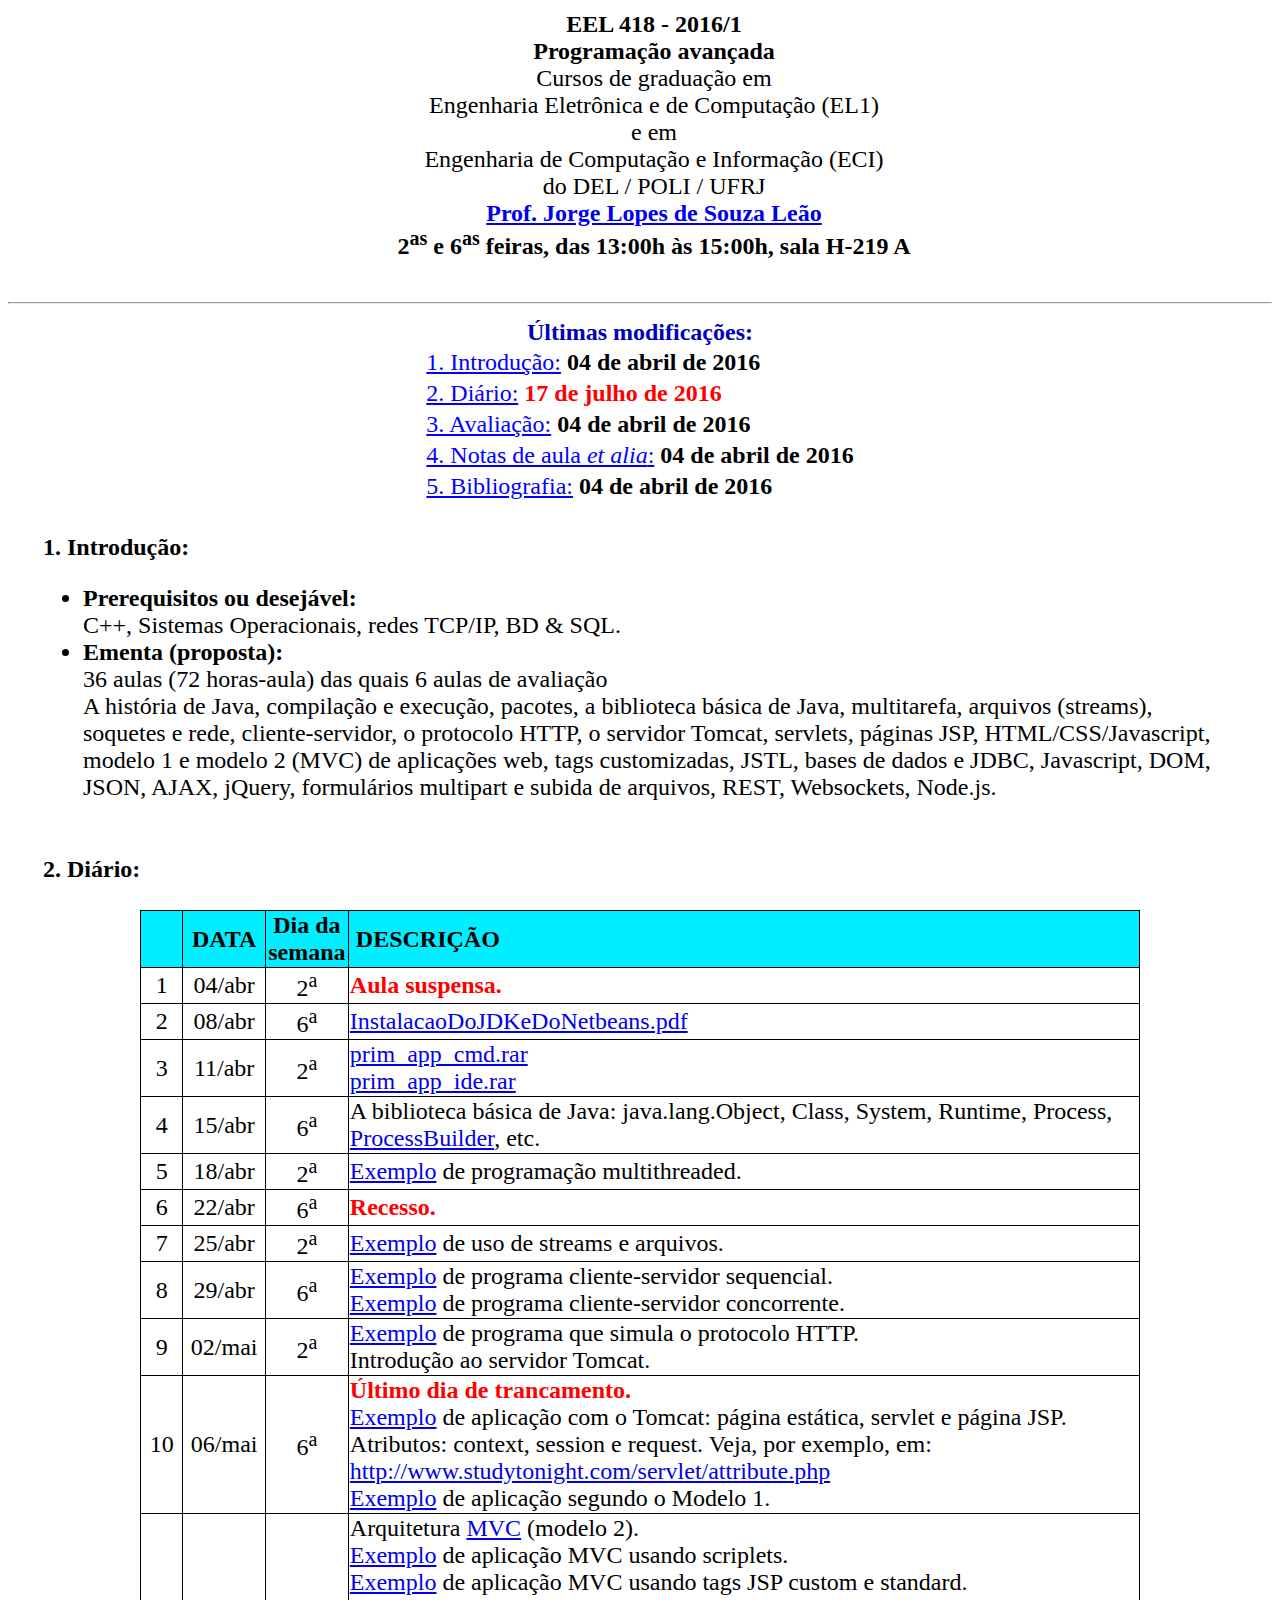
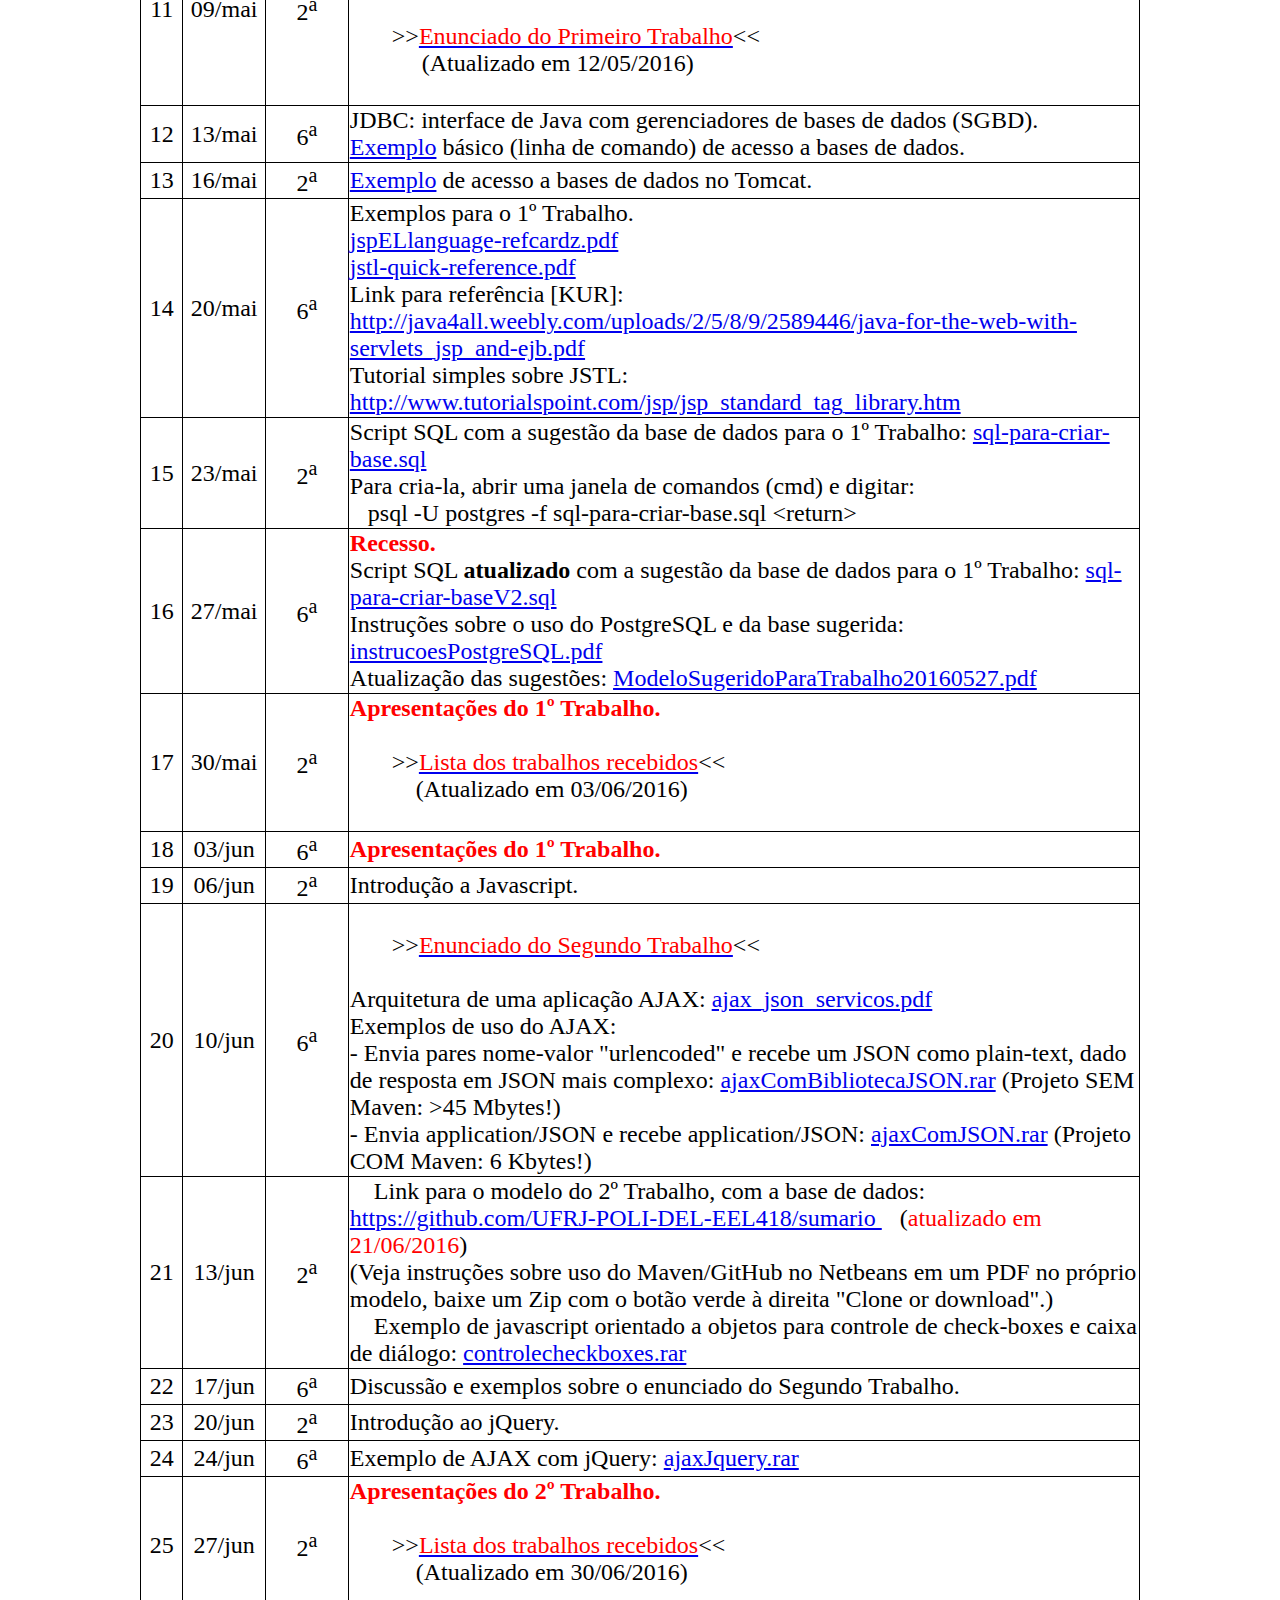
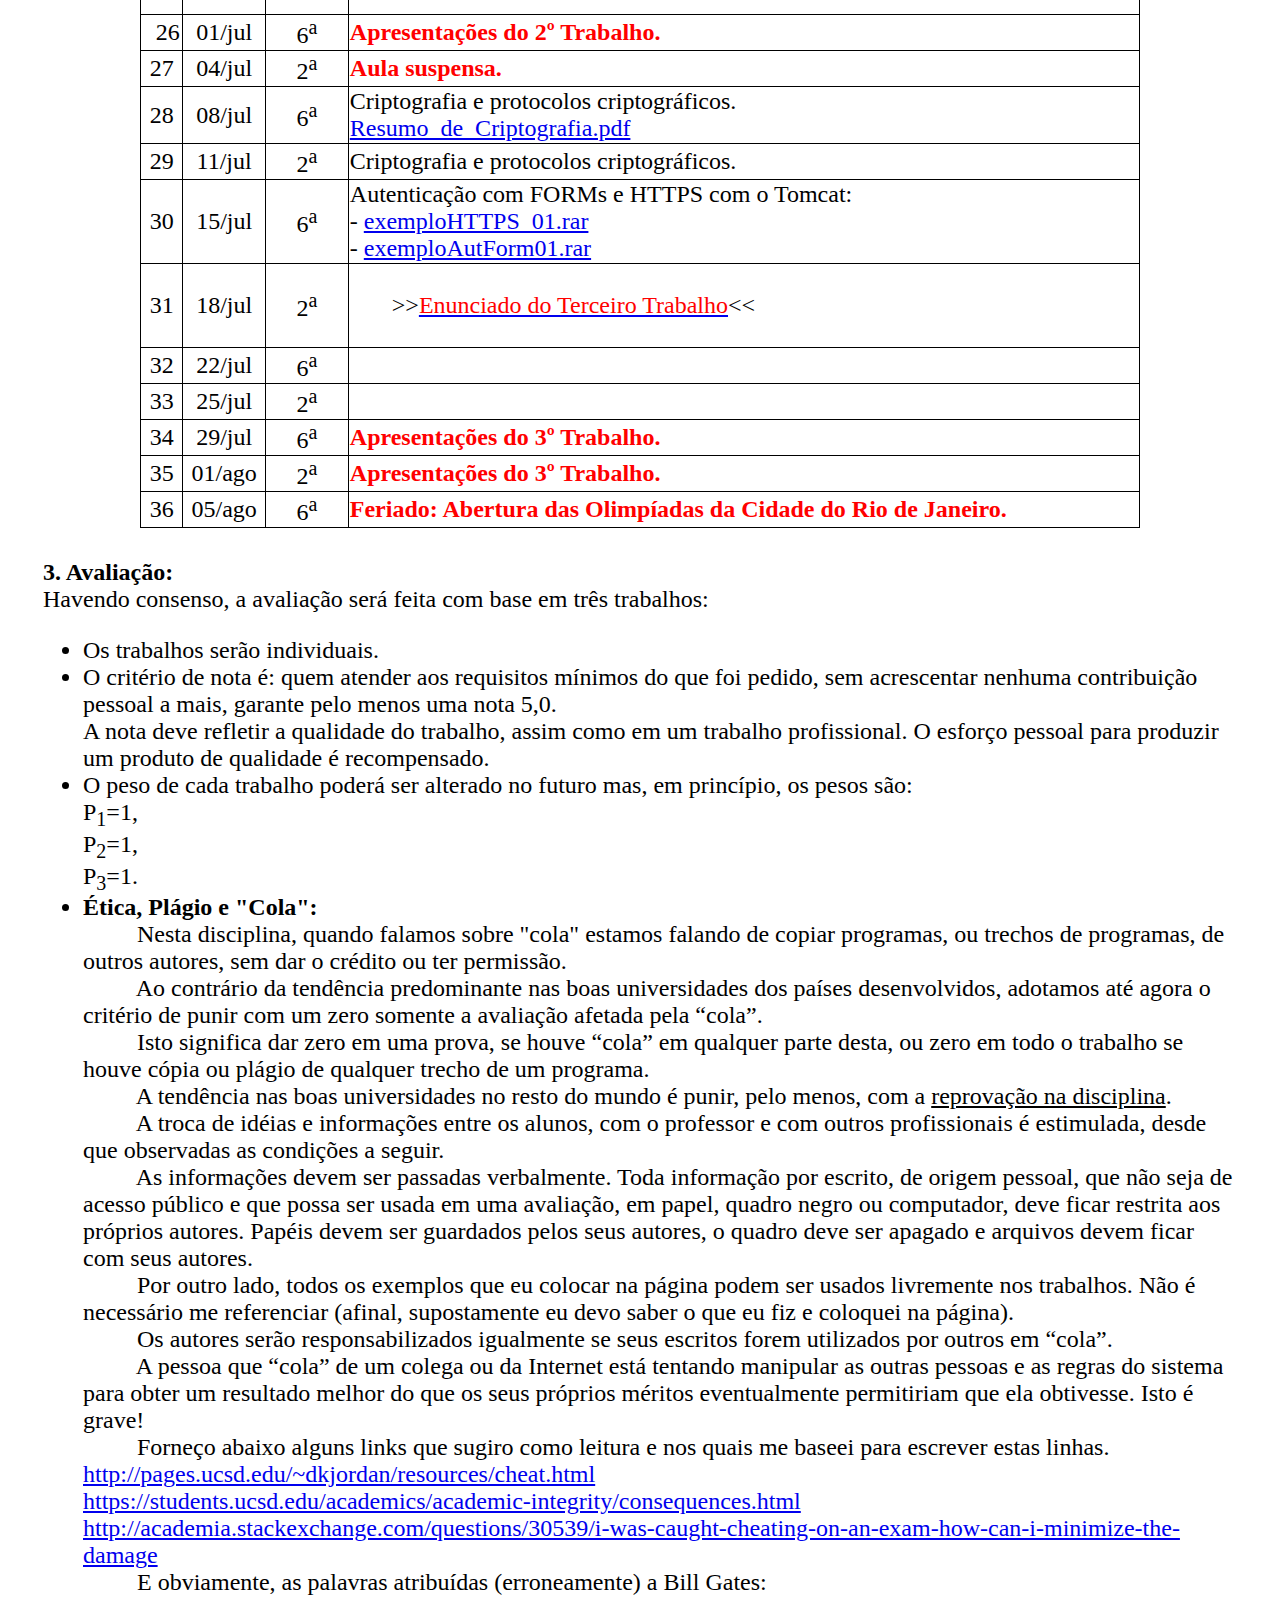
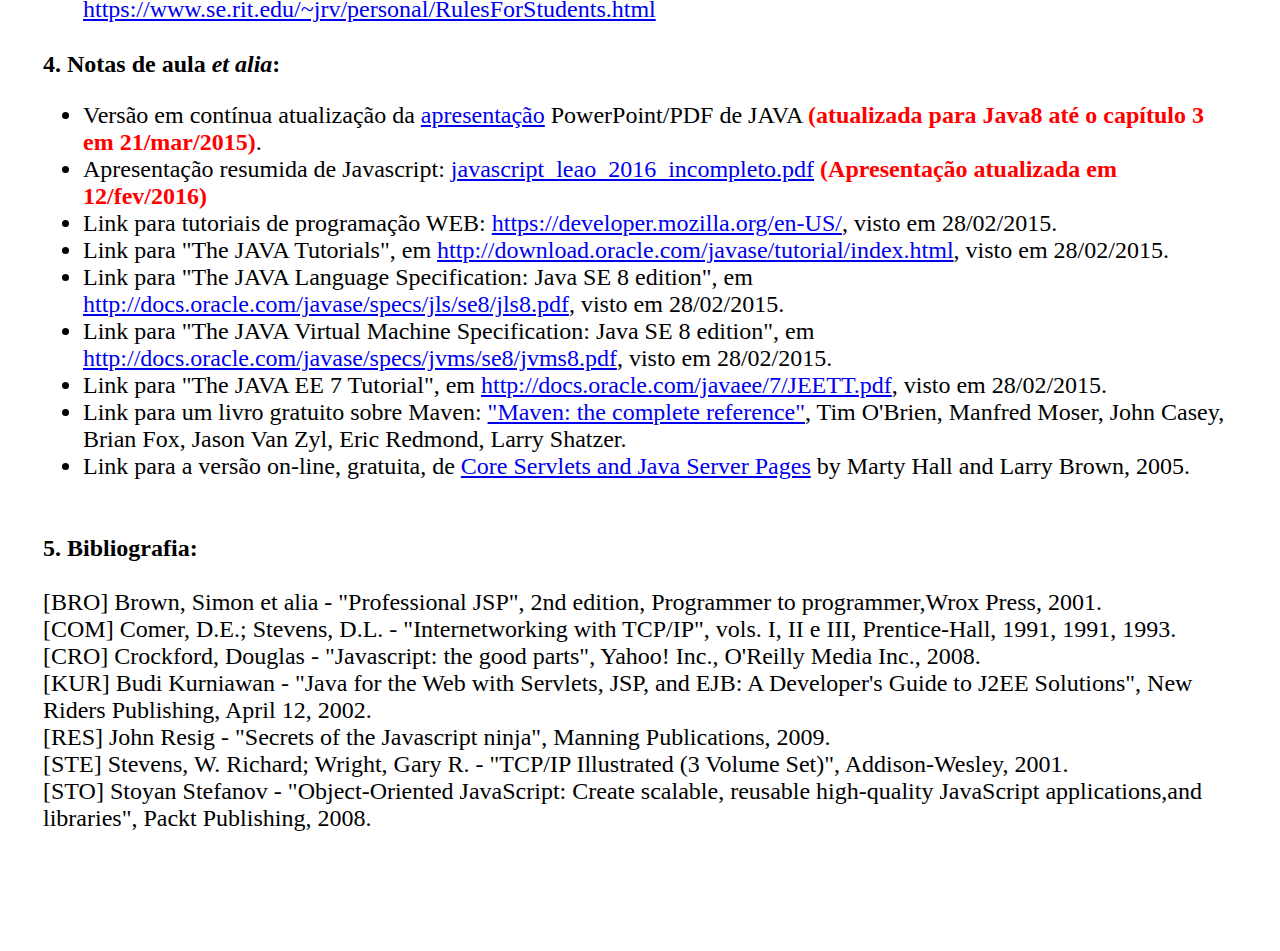
==== eel418-2016-1.html @ 146741ce "Novos arquivos." ====
<!DOCTYPE html PUBLIC "-//W3C//DTD HTML 4.01 Transitional//EN" "http://www.w3.org/TR/html4/loose.dtd">
<html>
    <head>
        <title>EEL 418 - PROGRAMAÇÃO AVANÇADA</title>
        <meta http-equiv="Content-Type" content="text/html; charset=UTF-8">

        <style type="text/css">
            body{
                font-size:18pt;
            }
            .thinBorder{
                border-collapse : collapse;
                width : 1000px;
            }
            .thinBorder tr td{
                border: 1px solid black;
                text-align:center;
            }
            .thinBorder tr td+td+td{
                border: 1px solid black;
                text-align:center;
            }
            .thinBorder tr td+td+td+td{
                border: 1px solid black;
                text-align:left;
            }
            .secondtd{
                text-align:center;
            }
            .red_font{
                color:red;
                font-weight:bold;
            }
        </style>


    </head>

    <body bgcolor="#ffffff">
        <center>
            <table border="0">
                <tbody>
                    <tr>
                        <td>
                            <img src="./java.gif" alt="">
                        </td>
                        <td width="20"></td>
                        <td align="center">
                            <font size="+2"><b>EEL 418 - 2016/1<br>Programação avançada</b>
                                <br>Cursos de graduação em<br>
                                Engenharia Eletrônica e de Computação (EL1)<br>
                                e em<br>
                                Engenharia de Computação e Informação (ECI)<br>
                                do DEL / POLI / UFRJ
                                <br>
                                <b><a href="http://www.lpc.ufrj.br/%7Eleao">Prof. Jorge Lopes de Souza Leão</a></b>
                                <br>
                                <b>2<sup>as</sup> e 6<sup>as</sup> feiras, das 13:00h às 15:00h, sala H-219 A</b>
                            </font>
                        </td>
                    </tr>
                </tbody>
            </table>
            <br>
            <center><hr>
                <table border="0" width="1200" align="center">
                    <tbody>
                        <tr>
                            <td align="center">
                                <font color="#0000bb"><b>Últimas modificações:</b></font><br>
                                <table>
                                    <tr><td>
                                            <a href="#INTRODUCAO" style="color:blue">1. Introdução:</a>
                                            <font color="#000000"><b>04 de abril de 2016</b></font></td>
                                    <tr><td>
                                            <a href="#DIARIO" style="color:blue">2. Diário:</a>
                                            <font color="#FF0000"><b>17 de julho de 2016</b></font></td>
                                    <tr><td>
                                            <a href="#AVALIACAO" style="color:blue">3. Avaliação:</a>
                                            <font color="#000000"><b>04 de abril de 2016</b></font></td>
                                    <tr><td>
                                            <a href="#NAULA" style="color:blue">4. Notas de aula <i>et alia</i>:</a>
                                            <font color="#000000"><b>04 de abril de 2016</b></font></td>
                                    <tr><td>
                                            <a href="#BIBLIO" style="color:blue">5. Bibliografia:</a>
                                            <font color="#000000"><b>04 de abril de 2016</b></font></td>
                                </table>
                                <br>
                            </td>
                        </tr>
                        <tr>
                            <td>
                                <a name="INTRODUCAO"><b>1. Introdução:</b></a>
                                <ul>
                                    <li><b>Prerequisitos ou desejável:</b><br>
                                        C++, Sistemas Operacionais, redes TCP/IP, BD & SQL.
                                    </li>
                                    <li><b>Ementa (proposta):</b><br>
                                        36 aulas (72 horas-aula) das quais 6 aulas de avaliação<br>
                                        A história de Java, compilação e execução, pacotes, a biblioteca básica de Java,
                                        multitarefa, arquivos (streams), soquetes e rede, cliente-servidor, o protocolo HTTP,
                                        o servidor Tomcat, servlets, páginas JSP, HTML/CSS/Javascript,
                                        modelo 1 e modelo 2 (MVC) de aplicações web, tags customizadas, JSTL,
                                        bases de dados e JDBC, Javascript, DOM, JSON, AJAX, jQuery,
                                        formulários multipart e subida de arquivos, REST, Websockets, Node.js.
                                    </li>
                                </ul>
                                <br>
                            </td>
                        </tr>
                        <tr>
                            <td>
                                <b>2. Diário:</b>
                                <br>
                                <br>
                                <table class="thinBorder" id="diario" align="center">
                                    <tbody><tr>
                                            <td class="zerotd" bgcolor="#00eeff" width="40">&nbsp;</td>
                                            <td class="firsttd" bgcolor="#00eeff" width="80"><b>DATA</b></td>
                                            <td class="secondtd" bgcolor="#00eeff" width="80"><b>Dia da semana</b></td>
                                            <td bgcolor="#00eeff"width="795"><b>&nbsp;DESCRIÇÃO</b></td>
                                        </tr>
                                        <tr>
                                            <td>1</td>
                                            <td>04/abr</td>
                                            <td>2<sup>a</sup></td>
                                            <td>
                                                <span style="color:red;font-weight:bold;">Aula suspensa.</span>
                                            </td>
                                        </tr>
                                        <tr>
                                            <td>2</td>
                                            <td>08/abr</td>
                                            <td>6<sup>a</sup></td>
                                            <td>
                                                <a href="InstalacaoDoJDKeDoNetbeans.pdf">InstalacaoDoJDKeDoNetbeans.pdf</a>
                                            </td>
                                        </tr>
                                        <tr>
                                            <td>3</td>
                                            <td>11/abr</td>
                                            <td>2<sup>a</sup></td>
                                            <td>
                                                <a href="./prim_app_cmd.rar">prim_app_cmd.rar</a><br>
                                                <a href="./prim_app_ide.rar">prim_app_ide.rar</a>
                                            </td>
                                        </tr>
                                        <tr>
                                            <td>4</td>
                                            <td>15/abr</td>
                                            <td>6<sup>a</sup></td>
                                            <td>
                                                A biblioteca básica de Java: java.lang.Object, Class, System, Runtime,
                                                Process, <a href="./iocomandos.rar">ProcessBuilder</a>, etc.
                                            </td>
                                        </tr>
                                        <tr>
                                            <td>5</td>
                                            <td>18/abr</td>
                                            <td>2<sup>a</sup></td>
                                            <td>
                                                <a href="./exemploThreads01.rar">Exemplo</a> de programação multithreaded.
                                            </td>
                                        </tr>
                                        <tr>
                                            <td>6</td>
                                            <td>22/abr</td>
                                            <td>6<sup>a</sup></td>
                                            <td>
                                                <span style="color:red;font-weight:bold;">Recesso.</span>
                                            </td>
                                        </tr>
                                        <tr>
                                            <td>7</td>
                                            <td>25/abr</td>
                                            <td>2<sup>a</sup></td>
                                            <td>
                                                <a href="./entrada_saida01.rar">Exemplo</a> de uso de streams e arquivos.
                                            </td>
                                        </tr>
                                        <tr>
                                            <td>8</td>
                                            <td>29/abr</td>
                                            <td>6<sup>a</sup></td>
                                            <td>
                                                <a href="./clienteservidorsequencial.rar">Exemplo</a> de programa cliente-servidor sequencial.<br>
                                                <a href="./clienteservidorconcorrente.rar">Exemplo</a> de programa cliente-servidor concorrente.<br>
                                            </td>
                                        </tr>
                                        <tr>
                                            <td>9</td>
                                            <td>02/mai</td>
                                            <td>2<sup>a</sup></td>
                                            <td>
                                                <a href="./HttpClientServer02.rar">Exemplo</a> de programa que simula o protocolo HTTP.<br>
                                                Introdução ao servidor Tomcat.
                                            </td>
                                        </tr>
                                        <tr>
                                            <td>10</td>
                                            <td>06/mai</td>
                                            <td>6<sup>a</sup></td>
                                            <td>
                                                <span style="color:red;font-weight:bold;">Último dia de trancamento.</span><br>
                                                <a href="./pagina01.rar">Exemplo</a> de aplicação com o Tomcat: página estática, servlet e página JSP.<br>
                                                Atributos: context, session e request. Veja, por exemplo, em: <a href="http://www.studytonight.com/servlet/attribute.php">http://www.studytonight.com/servlet/attribute.php</a><br>
                                                <a href="./primeiromodelo1.rar">Exemplo</a> de aplicação segundo o Modelo 1.
                                            </td>
                                        </tr>
                                        <tr>
                                            <td>11</td>
                                            <td>09/mai</td>
                                            <td>2<sup>a</sup></td>
                                            <td>
                                                Arquitetura <a href="./mvc03.jpg">MVC</a> (modelo 2).<br>
                                                <a href="./mvc_paginas_SEM_tags.rar">Exemplo</a> de aplicação MVC usando scriplets.<br>
                                                <a href="./mvc_paginas_COM_tags.rar">Exemplo</a> de aplicação MVC usando tags JSP custom e standard.<br>
                                                <br>
                                                &nbsp;&nbsp;&nbsp;&nbsp;&nbsp;&nbsp;
                                                >><a href="./enunciado_primeiro_trabalho.pdf"><span style="color:red;">Enunciado do Primeiro Trabalho</a></span><<
                                                <br>
                                                &nbsp;&nbsp;&nbsp;&nbsp;&nbsp;&nbsp;&nbsp;&nbsp;&nbsp;&nbsp;&nbsp;&nbsp;(Atualizado em 12/05/2016)
                                                <br>
                                                <br>
                                            </td>
                                        </tr>
                                        <tr>
                                            <td>12</td>
                                            <td>13/mai</td>
                                            <td>6<sup>a</sup></td>
                                            <td>
                                                JDBC: interface de Java com gerenciadores de bases de dados (SGBD).<br>
                                                <a href="./database20_2015_1.rar">Exemplo</a> básico (linha de comando) de acesso a bases de dados.
                                            </td>
                                        </tr>
                                        <tr>
                                            <td>13</td>
                                            <td>16/mai</td>
                                            <td>2<sup>a</sup></td>
                                            <td>
                                                <a href="./databaseWEB_2015_1.rar">Exemplo</a> de acesso a bases de dados no Tomcat. 
                                            </td>
                                        </tr>
                                        <tr>
                                            <td>14</td>
                                            <td>20/mai</td>
                                            <td>6<sup>a</sup></td>
                                            <td>
                                            Exemplos para o 1º Trabalho.<br>
                                            <a href="./jspELlanguage-refcardz.pdf">jspELlanguage-refcardz.pdf</a><br>
                                            <a href="./jstl-quick-reference.pdf">jstl-quick-reference.pdf</a><br>
                                            Link para referência [KUR]: <a href="http://java4all.weebly.com/uploads/2/5/8/9/2589446/java-for-the-web-with-servlets_jsp_and-ejb.pdf">
                                            http://java4all.weebly.com/uploads/2/5/8/9/2589446/java-for-the-web-with-servlets_jsp_and-ejb.pdf</a><br>
                                            Tutorial simples sobre JSTL: <a href="http://www.tutorialspoint.com/jsp/jsp_standard_tag_library.htm">http://www.tutorialspoint.com/jsp/jsp_standard_tag_library.htm</a>
                                            </td>
                                        </tr>
                                        <tr>
                                            <td>15</td>
                                            <td>23/mai</td>
                                            <td>2<sup>a</sup></td>
                                            <td>
                                            Script SQL com a sugestão da base de dados para o 1º Trabalho: 
                                            <a href="./sql-para-criar-base.sql">sql-para-criar-base.sql</a><br>
                                            Para cria-la, abrir uma janela de comandos (cmd) e digitar:<br>
                                            &nbsp;&nbsp;&nbsp;psql -U postgres -f sql-para-criar-base.sql &lt;return&gt; <br>
                                            </td>
                                        </tr>
                                        <tr>
                                            <td>16</td>
                                            <td>27/mai</td>
                                            <td>6<sup>a</sup></td>
                                            <td>
                                            <span style="color:red;font-weight:bold;">Recesso.</span><br>
                                            Script SQL <b>atualizado</b> com a sugestão da base de dados para o 1º Trabalho: 
                                            <a href="./sql-para-criar-baseV2.sql">sql-para-criar-baseV2.sql</a><br>
                                            Instruções sobre o uso do PostgreSQL e da base sugerida:
                                            <a href="./instrucoesPostgreSQL.pdf">instrucoesPostgreSQL.pdf</a>	
                                            <br>
                                            Atualização das sugestões: <a href="./ModeloSugeridoParaTrabalho20160527.pdf">ModeloSugeridoParaTrabalho20160527.pdf</a>
                                            </td>
                                        </tr>
                                        <tr>
                                            <td>17</td>
                                            <td>30/mai</td>
                                            <td>2<sup>a</sup></td>
                                            <td>
                                                <span style="color:red;font-weight:bold;">Apresentações do 1º Trabalho.</span>
                                                <br>
                                                <br>
                                                &nbsp;&nbsp;&nbsp;&nbsp;&nbsp;&nbsp;
                                                >><a href="./entregaPrimTrabalho.pdf"><span style="color:red;">Lista dos trabalhos recebidos</a></span><<
                                                <br>
                                                &nbsp;&nbsp;&nbsp;&nbsp;&nbsp;&nbsp;&nbsp;&nbsp;&nbsp;&nbsp;&nbsp;(Atualizado em 03/06/2016)
                                                <br>
                                                <br>
                                            </td>
                                        </tr>
                                        <tr>
                                            <td>18</td>
                                            <td>03/jun</td>
                                            <td>6<sup>a</sup></td>
                                            <td>
                                                <span style="color:red;font-weight:bold;">Apresentações do 1º Trabalho.</span>
                                            </td>
                                        </tr>
                                        <tr>
                                            <td>19</td>
                                            <td>06/jun</td>
                                            <td>2<sup>a</sup></td>
                                            <td>
                                                Introdução a Javascript.
                                            </td>
                                        </tr>
                                        <tr>
                                            <td>20</td>
                                            <td>10/jun</td>
                                            <td>6<sup>a</sup></td>
                                            <td>
                                                <br>
                                                &nbsp;&nbsp;&nbsp;&nbsp;&nbsp;&nbsp;
                                                >><a href="./enunciado_segundo_trabalho.pdf"><span style="color:red;">Enunciado do Segundo Trabalho</a></span><<
                                                <br>
                                                <br>
                                                Arquitetura de uma aplicação AJAX: <a href="./ajax_json_servicos.pdf">ajax_json_servicos.pdf</a><br>
                                                Exemplos de uso do AJAX:<br>
                                                - Envia pares nome-valor "urlencoded" e recebe um JSON como plain-text, dado de resposta em JSON mais complexo:
                                                <a href="./ajaxComBibliotecaJSON.rar">ajaxComBibliotecaJSON.rar</a> (Projeto SEM Maven: >45 Mbytes!)<br>
                                                - Envia application/JSON e recebe application/JSON: <a href="./ajaxComJSON.rar">ajaxComJSON.rar</a> (Projeto COM Maven: 6 Kbytes!)<br>
                                            </td>
                                        </tr>
                                        <tr>
                                            <td>21</td>
                                            <td>13/jun</td>
                                            <td>2<sup>a</sup></td>
                                            <td>
                                            &nbsp;&nbsp;&nbsp;&nbsp;Link para o modelo do 2º Trabalho, com a base de dados: 
                                            <a href="https://github.com/UFRJ-POLI-DEL-EEL418/sumario">
                                            https://github.com/UFRJ-POLI-DEL-EEL418/sumario
                                            </a> &nbsp;&nbsp;&nbsp;(<span style="color:red;">atualizado em 21/06/2016</span>)
                                            <br>
                                            (Veja instruções sobre uso do Maven/GitHub no Netbeans em um PDF no próprio modelo,
                                            baixe um Zip com o botão verde à direita "Clone or download".)
                                            <br>
                                            &nbsp;&nbsp;&nbsp;&nbsp;Exemplo de javascript orientado a objetos para controle de check-boxes e caixa de diálogo:
                                            <a href="./controlecheckboxes.rar">controlecheckboxes.rar</a><br>
                                            </td>
                                        </tr>
                                        <tr>
                                            <td>22</td>
                                            <td>17/jun</td>
                                            <td>6<sup>a</sup></td>
                                            <td>
						Discussão e exemplos sobre o enunciado do Segundo Trabalho.
                                            </td>
                                        </tr>
                                        <tr>
                                            <td>23</td>
                                            <td>20/jun</td>
                                            <td>2<sup>a</sup></td>
                                            <td>
						Introdução ao jQuery.
                                            </td>
                                        </tr>
                                        <tr>
                                            <td>24</td>
                                            <td>24/jun</td>
                                            <td>6<sup>a</sup></td>
                                            <td>
                                                Exemplo de AJAX com jQuery: <a href="./ajaxJquery.rar">ajaxJquery.rar</a>
                                            </td>
                                        </tr>
                                        <tr>
                                            <td>25</td>
                                            <td>27/jun</td>
                                            <td>2<sup>a</sup></td>
                                            <td>
                                                <span style="color:red;font-weight:bold;">Apresentações do 2º Trabalho.</span>
                                                <br>
                                                <br>
                                                &nbsp;&nbsp;&nbsp;&nbsp;&nbsp;&nbsp;
                                                >><a href="./entrega_2do_trabalho.pdf"><span style="color:red;">Lista dos trabalhos recebidos</a></span><<
                                                <br>
                                                &nbsp;&nbsp;&nbsp;&nbsp;&nbsp;&nbsp;&nbsp;&nbsp;&nbsp;&nbsp;&nbsp;(Atualizado em 30/06/2016)
                                                <br>
                                                <br>
                                            </td>
                                        </tr>
                                        <tr>
                                            <td>
			<a name="DIARIO">&nbsp;</a>
                                                26</td>
                                            <td>01/jul</td>
                                            <td>6<sup>a</sup></td>
                                            <td>
                                                <span style="color:red;font-weight:bold;">Apresentações do 2º Trabalho.</span>
                                            </td>
                                        </tr>
                                        <tr>
                                            <td>27</td>
                                            <td>04/jul</td>
                                            <td>2<sup>a</sup></td>
                                            <td>
                                                <span style="color:red;font-weight:bold;">Aula suspensa.</span>
                                            </td>
                                        </tr>
                                        <tr>
                                            <td>
                                                28</td>
                                            <td>08/jul</td>
                                            <td>6<sup>a</sup></td>
                                            <td>
                                                Criptografia e protocolos criptográficos.<br>
                                                <a href="./Resumo_de_Criptografia.pdf">Resumo_de_Criptografia.pdf</a>
                                            </td>
                                        </tr>
                                        <tr>
                                            <td>29</td>
                                            <td>11/jul</td>
                                            <td>2<sup>a</sup></td>
                                            <td>
                                                Criptografia e protocolos criptográficos.
                                            </td>
                                        </tr>
                                        <tr>
                                            <td>30</td>
                                            <td>15/jul</td>
                                            <td>6<sup>a</sup></td>
                                            <td>
                                                Autenticação com FORMs e HTTPS com o Tomcat:<br>
                                                - <a href="./exemploHTTPS_01.rar">exemploHTTPS_01.rar</a>
                                                <br>
                                                - <a href="./exemploAutForm01.rar">exemploAutForm01.rar</a>
                                            </td>
                                        </tr>
                                        <tr>
                                            <td>31</td>
                                            <td>18/jul</td>
                                            <td>2<sup>a</sup></td>
                                            <td>
                                                <br>
                                                &nbsp;&nbsp;&nbsp;&nbsp;&nbsp;&nbsp;
                                                >><a href="./enunciado_terceiro_trabalho.pdf"><span style="color:red;">Enunciado do Terceiro Trabalho</a></span><<
                                                <br>
                                                <br>
                                            </td>
                                        </tr>
                                        <tr>
                                            <td>32</td>
                                            <td>22/jul</td>
                                            <td>6<sup>a</sup></td>
                                            <td>

                                            </td>
                                        </tr>
                                        <tr>
                                            <td>33</td>
                                            <td>25/jul</td>
                                            <td>2<sup>a</sup></td>
                                            <td>

                                            </td>
                                        </tr>
                                        <tr>
                                            <td>34</td>
                                            <td>29/jul</td>
                                            <td>6<sup>a</sup></td>
                                            <td>
                                                <span style="color:red;font-weight:bold;">Apresentações do 3º Trabalho.</span>
                                            </td>
                                        </tr>
                                        <tr>
                                            <td>35</td>
                                            <td>01/ago</td>
                                            <td>2<sup>a</sup></td>
                                            <td>
                                                <span style="color:red;font-weight:bold;">Apresentações do 3º Trabalho.</span>
                                            </td>
                                        </tr>
                                        <tr>
                                            <td>36</td>
                                            <td>05/ago</td>
                                            <td>6<sup>a</sup></td>
                                            <td>
                                                <span style="color:red;font-weight:bold;">Feriado: Abertura das Olimpíadas da Cidade do Rio de Janeiro.</span>
                                            </td>
                                        </tr>
                                    </tbody></table>
                                <br>
                            </td>
                        </tr>
                        <tr>
                            <td>
                                <a name="AVALIACAO"><b>3. Avaliação:</b></a>
                                <br>
                                Havendo consenso, a avaliação será feita com base em três trabalhos:
                                <ul>
                                    <li>Os trabalhos serão individuais.</li>
                                    <li>O critério de nota é: quem atender aos requisitos mínimos do que foi pedido, sem acrescentar
                                        nenhuma contribuição pessoal a mais, garante pelo menos uma nota 5,0.<br>
                                        A nota deve refletir a qualidade do trabalho, assim como em um trabalho profissional.
                                        O esforço pessoal para produzir um produto de qualidade é recompensado.</li>
                                    <li>
                                        O peso de cada trabalho poderá ser alterado no futuro mas, em princípio, os pesos são:<br>
                                        P<sub>1</sub>=1,<br>
                                        P<sub>2</sub>=1,<br>
                                        P<sub>3</sub>=1.
                                    </li>

                                    <li><b>Ética, Plágio e "Cola":</b><br>
                                        &nbsp;&nbsp;&nbsp;&nbsp;&nbsp;&nbsp;&nbsp;&nbsp;
                                        Nesta disciplina, quando falamos sobre "cola" estamos falando
                                        de copiar programas, ou trechos de programas, de outros autores, sem dar o crédito
                                        ou ter permissão.
                                        <br>
                                        &nbsp;&nbsp;&nbsp;&nbsp;&nbsp;&nbsp;&nbsp;&nbsp;
                                        Ao contrário da tendência predominante nas boas universidades dos países desenvolvidos,
                                        adotamos até agora o critério de punir com um zero somente a avaliação afetada pela “cola”.
                                        <br>
                                        &nbsp;&nbsp;&nbsp;&nbsp;&nbsp;&nbsp;&nbsp;&nbsp;
                                        Isto significa dar zero em uma prova, se houve “cola” em qualquer parte desta,
                                        ou zero em todo o trabalho se houve cópia ou plágio de qualquer trecho de um programa.
                                        <br>
                                        &nbsp;&nbsp;&nbsp;&nbsp;&nbsp;&nbsp;&nbsp;&nbsp;
                                        A tendência nas boas universidades no resto do mundo é punir, pelo menos,
                                        com a <u>reprovação na disciplina</u>.
                                        <br>
                                        &nbsp;&nbsp;&nbsp;&nbsp;&nbsp;&nbsp;&nbsp;&nbsp;
                                        A troca de idéias e informações entre os alunos,
                                        com o professor e com outros profissionais é estimulada, desde que observadas
                                        as condições a seguir.
                                        <br>
                                        &nbsp;&nbsp;&nbsp;&nbsp;&nbsp;&nbsp;&nbsp;&nbsp;
                                        As informações devem ser passadas verbalmente. Toda informação por escrito, de origem pessoal,
                                        que não seja de acesso público e que possa ser usada em uma avaliação, em papel, quadro negro ou computador,
                                        deve ficar restrita aos próprios autores. Papéis devem ser guardados pelos seus autores,
                                        o quadro deve ser apagado e arquivos devem ficar com seus autores.
                                        <br>
                                        &nbsp;&nbsp;&nbsp;&nbsp;&nbsp;&nbsp;&nbsp;&nbsp;
										Por outro lado, todos os exemplos que eu colocar na página podem ser usados livremente nos trabalhos.
										Não é necessário me referenciar (afinal, supostamente eu devo saber o que eu fiz e coloquei na página).
										<br>
                                        &nbsp;&nbsp;&nbsp;&nbsp;&nbsp;&nbsp;&nbsp;&nbsp;
                                        Os autores serão responsabilizados igualmente se seus escritos forem utilizados
                                        por outros em “cola”.
                                        <br>
                                        &nbsp;&nbsp;&nbsp;&nbsp;&nbsp;&nbsp;&nbsp;&nbsp;
                                        A pessoa que “cola” de um colega ou da Internet está tentando manipular as outras
                                        pessoas e as regras do sistema para obter um resultado melhor do que os seus próprios
                                        méritos eventualmente permitiriam que ela obtivesse. Isto é grave!
                                        <br>
                                        &nbsp;&nbsp;&nbsp;&nbsp;&nbsp;&nbsp;&nbsp;&nbsp;
                                        Forneço abaixo alguns links que sugiro como leitura e nos quais me baseei
                                        para escrever estas linhas.
                                        <br>
                                        <a href="http://pages.ucsd.edu/~dkjordan/resources/cheat.html">http://pages.ucsd.edu/~dkjordan/resources/cheat.html</a><br>
                                        <a href="https://students.ucsd.edu/academics/academic-integrity/consequences.html">https://students.ucsd.edu/academics/academic-integrity/consequences.html</a><br>
                                        <a href="http://academia.stackexchange.com/questions/30539/i-was-caught-cheating-on-an-exam-how-can-i-minimize-the-damage">http://academia.stackexchange.com/questions/30539/i-was-caught-cheating-on-an-exam-how-can-i-minimize-the-damage</a><br>
                                        &nbsp;&nbsp;&nbsp;&nbsp;&nbsp;&nbsp;&nbsp;&nbsp;
                                        E obviamente, as palavras atribuídas (erroneamente) a Bill Gates: <a href="https://www.se.rit.edu/~jrv/personal/RulesForStudents.html">https://www.se.rit.edu/~jrv/personal/RulesForStudents.html</a><br>
                                    </li>
                                </ul>
                            </td>
                        </tr>
                        <tr>
                            <td>
                                <a name="NAULA"><b>4. Notas de aula <i>et alia</i>:</b></a>
                                <ul>
                                    <li>Versão em contínua atualização da <a href="../java21.pdf">apresentação</a> PowerPoint/PDF de JAVA <font color="#FF0000"><b>(atualizada para Java8 até o capítulo 3 em 21/mar/2015)</b></font>.
                                    <li>Apresentação resumida de Javascript: <a href="../javascript_leao_2016_incompleto.pdf">javascript_leao_2016_incompleto.pdf</a>
                                        <span style="color:red;font-weight:bold;">(Apresentação atualizada em 12/fev/2016)</span></li>
                                    <li>Link para tutoriais de programação WEB: <a href="https://developer.mozilla.org/en-US/">https://developer.mozilla.org/en-US/</a>, visto em 28/02/2015.
                                    <li>Link para "The JAVA Tutorials", em <a href="http://download.oracle.com/javase/tutorial/index.html">http://download.oracle.com/javase/tutorial/index.html</a>, visto em 28/02/2015.
                                    <li>Link para "The JAVA Language Specification: Java SE 8 edition", em <a href="http://docs.oracle.com//javase//specs//jls//se8//jls8.pdf">http://docs.oracle.com/javase/specs/jls/se8/jls8.pdf</a>, visto em 28/02/2015.
                                    <li>Link para "The JAVA Virtual Machine Specification: Java SE 8 edition", em <a href="http://docs.oracle.com//javase//specs//jvms//se8//jvms8.pdf">http://docs.oracle.com/javase/specs/jvms/se8/jvms8.pdf</a>, visto em 28/02/2015.
                                    <li>Link para "The JAVA EE 7 Tutorial", em <a href="http://docs.oracle.com/javaee/7/JEETT.pdf">http://docs.oracle.com/javaee/7/JEETT.pdf</a>, visto em 28/02/2015.
                                    <li>Link para um livro gratuito sobre Maven: <a href="http://books.sonatype.com/mvnref-book/pdf/mvnref-pdf.pdf">"Maven: the complete reference"</a>, Tim O'Brien, Manfred Moser, John Casey, Brian Fox, Jason Van Zyl, Eric Redmond, Larry Shatzer.
                                    <li>Link para a versão on-line, gratuita, de <a href="http://pdf.coreservlets.com/">Core Servlets and Java Server Pages</a> by Marty Hall and Larry Brown, 2005.</li>
                                </ul>
                                <br>
                            </td>
                        </tr>
                        <tr>
                            <td>
                                <a name="BIBLIO"><b>5. Bibliografia:</b></a>
                                <br>
                                <br>[BRO] Brown, Simon et alia - "Professional JSP", 2nd edition, Programmer to programmer,Wrox Press, 2001.
                                <br>[COM] Comer, D.E.; Stevens, D.L. - "Internetworking with TCP/IP", vols. I, II e III, Prentice-Hall, 1991, 1991, 1993.
                                <br>[CRO] Crockford, Douglas - "Javascript: the good parts", Yahoo! Inc., O'Reilly Media Inc., 2008.
                                <br>[KUR] Budi Kurniawan - "Java for the Web with Servlets, JSP, and EJB: A Developer's Guide to J2EE Solutions",
                                New Riders Publishing, April 12, 2002.
                                <br>[RES] John Resig - "Secrets of the Javascript ninja", Manning Publications, 2009.
                                <br>[STE] Stevens, W. Richard; Wright, Gary R. - "TCP/IP Illustrated (3 Volume Set)", Addison-Wesley, 2001.
                                <br>[STO] Stoyan Stefanov - "Object-Oriented JavaScript: Create scalable, reusable high-quality JavaScript applications,and libraries", Packt Publishing, 2008.
                                <br>
                            </td>
                        </tr>
                    </tbody>
                </table>
            </center>
            <br><br>
            <br><br>
        </center>
    </body>
</html>
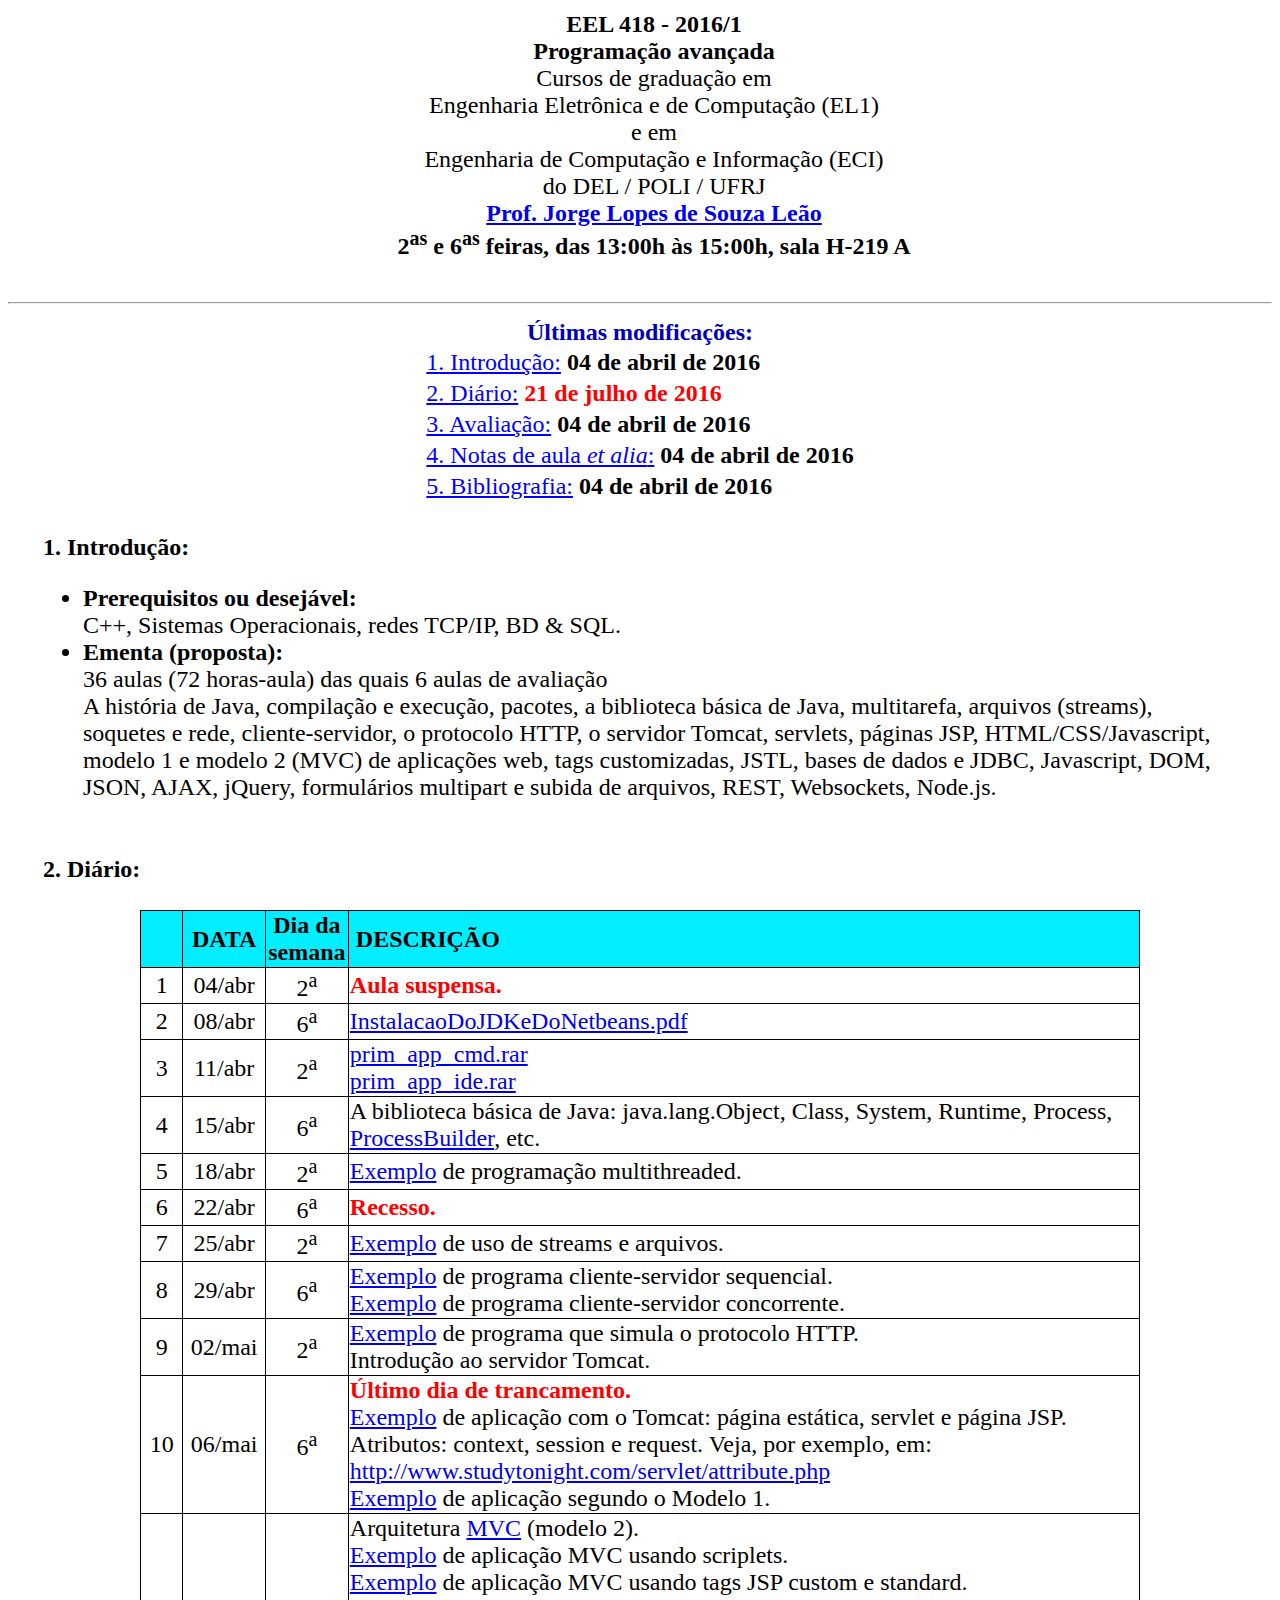
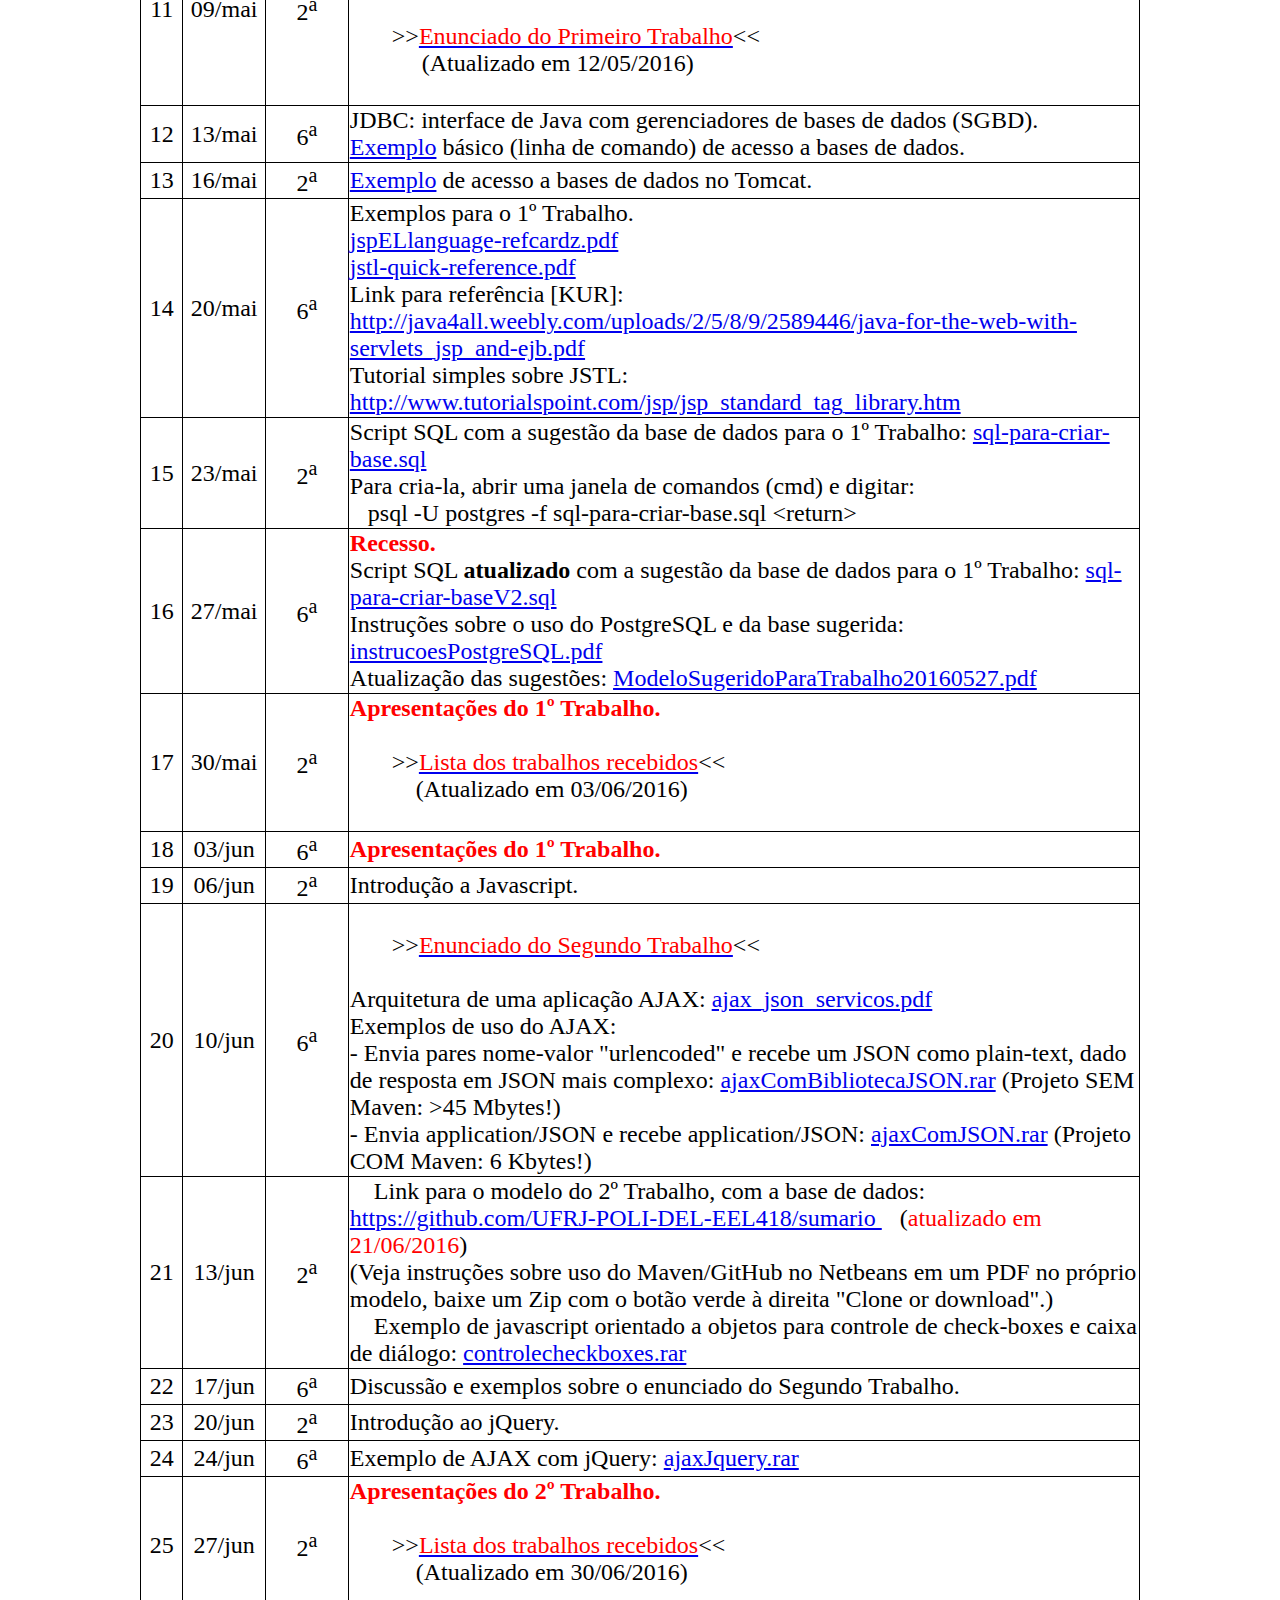
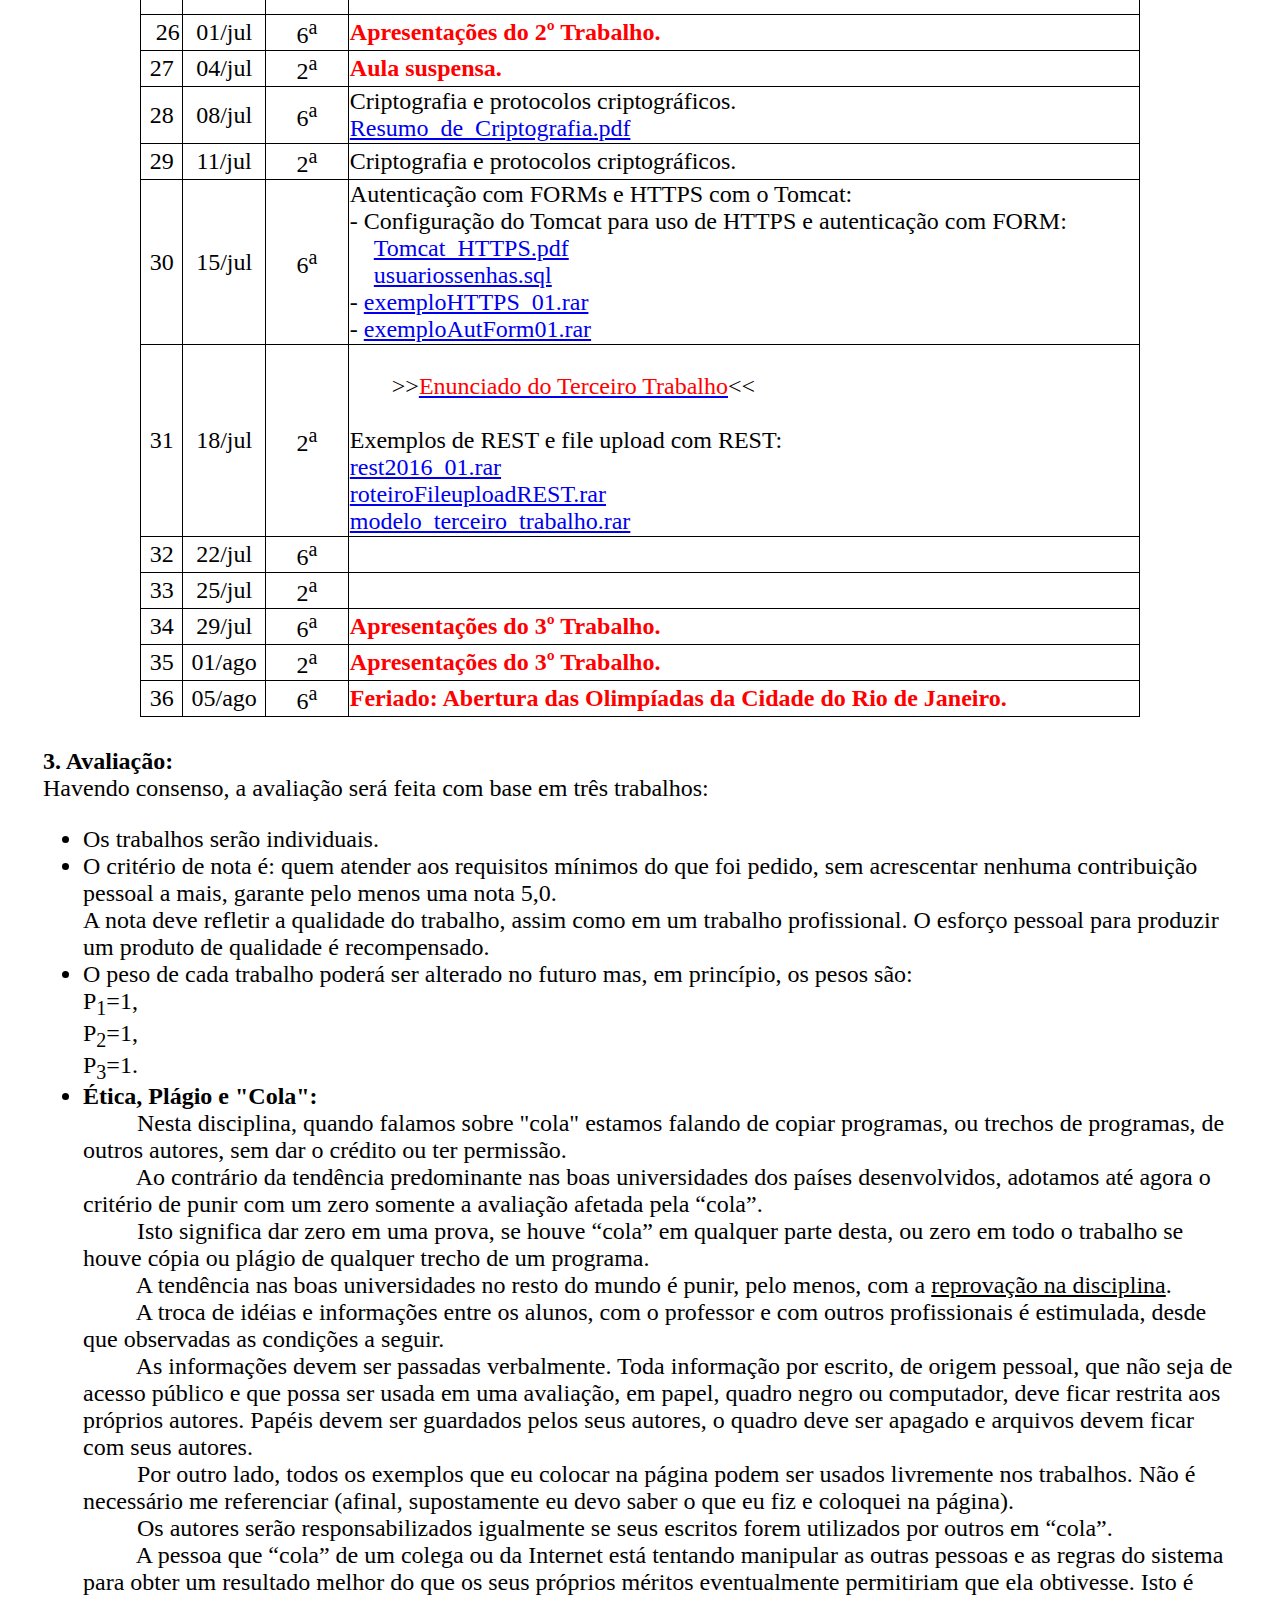
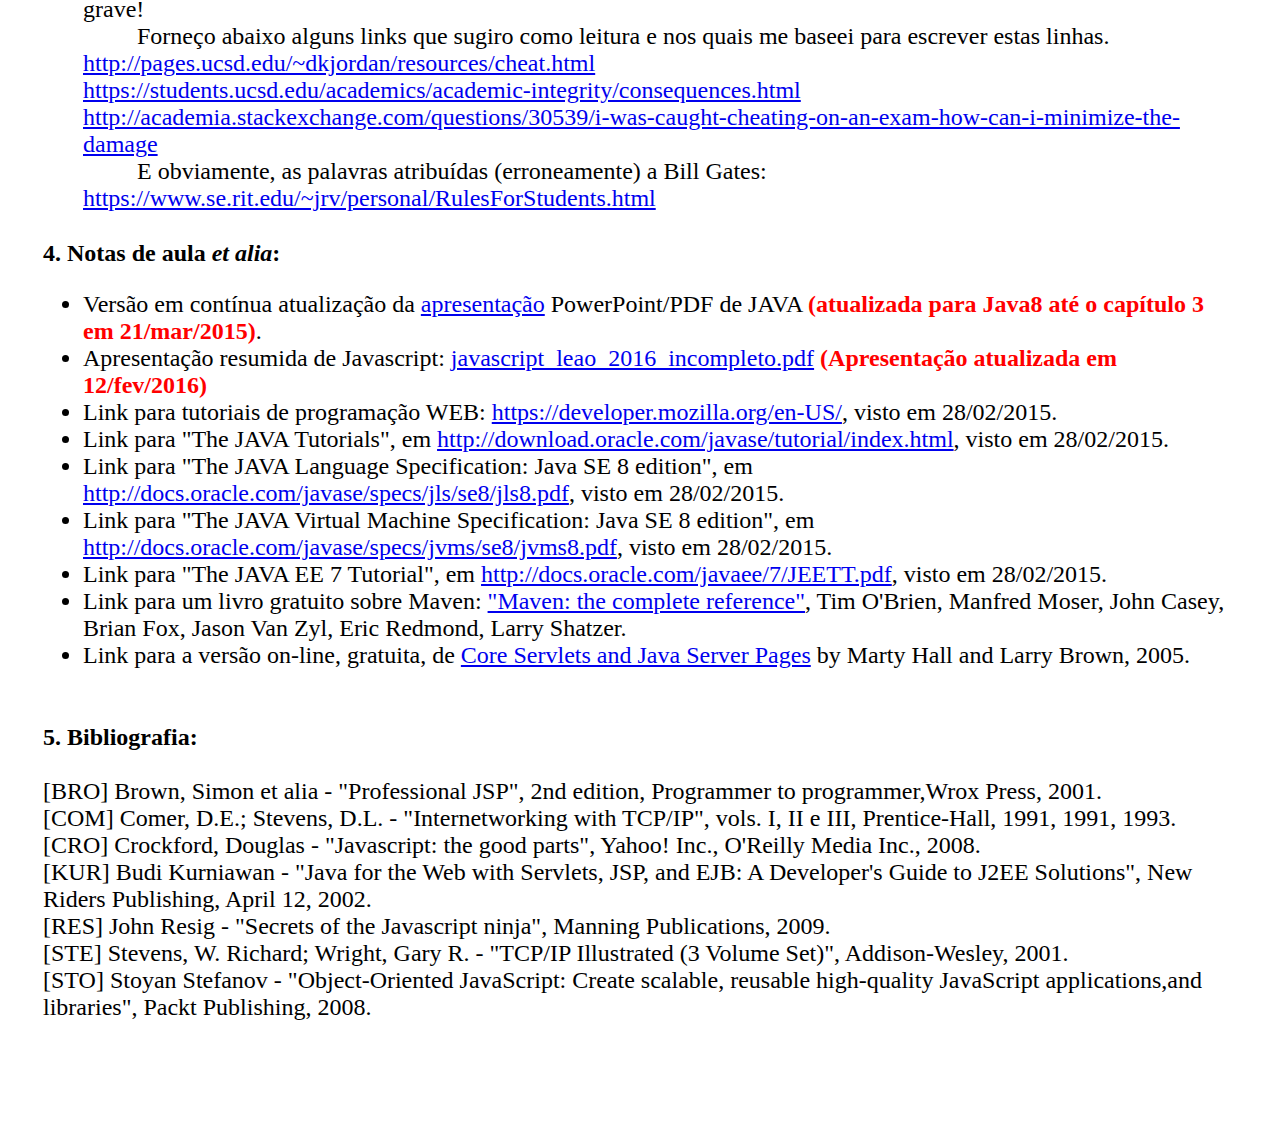
==== commit c92937aa: "Add files via upload" ====
--- a/eel418-2016-1.html
+++ b/eel418-2016-1.html
@@ -1,604 +1,618 @@
-<!DOCTYPE html PUBLIC "-//W3C//DTD HTML 4.01 Transitional//EN" "http://www.w3.org/TR/html4/loose.dtd">
-<html>
-    <head>
-        <title>EEL 418 - PROGRAMAÇÃO AVANÇADA</title>
-        <meta http-equiv="Content-Type" content="text/html; charset=UTF-8">
-
-        <style type="text/css">
-            body{
-                font-size:18pt;
-            }
-            .thinBorder{
-                border-collapse : collapse;
-                width : 1000px;
-            }
-            .thinBorder tr td{
-                border: 1px solid black;
-                text-align:center;
-            }
-            .thinBorder tr td+td+td{
-                border: 1px solid black;
-                text-align:center;
-            }
-            .thinBorder tr td+td+td+td{
-                border: 1px solid black;
-                text-align:left;
-            }
-            .secondtd{
-                text-align:center;
-            }
-            .red_font{
-                color:red;
-                font-weight:bold;
-            }
-        </style>
-
-
-    </head>
-
-    <body bgcolor="#ffffff">
-        <center>
-            <table border="0">
-                <tbody>
-                    <tr>
-                        <td>
-                            <img src="./java.gif" alt="">
-                        </td>
-                        <td width="20"></td>
-                        <td align="center">
-                            <font size="+2"><b>EEL 418 - 2016/1<br>Programação avançada</b>
-                                <br>Cursos de graduação em<br>
-                                Engenharia Eletrônica e de Computação (EL1)<br>
-                                e em<br>
-                                Engenharia de Computação e Informação (ECI)<br>
-                                do DEL / POLI / UFRJ
-                                <br>
-                                <b><a href="http://www.lpc.ufrj.br/%7Eleao">Prof. Jorge Lopes de Souza Leão</a></b>
-                                <br>
-                                <b>2<sup>as</sup> e 6<sup>as</sup> feiras, das 13:00h às 15:00h, sala H-219 A</b>
-                            </font>
-                        </td>
-                    </tr>
-                </tbody>
-            </table>
-            <br>
-            <center><hr>
-                <table border="0" width="1200" align="center">
-                    <tbody>
-                        <tr>
-                            <td align="center">
-                                <font color="#0000bb"><b>Últimas modificações:</b></font><br>
-                                <table>
-                                    <tr><td>
-                                            <a href="#INTRODUCAO" style="color:blue">1. Introdução:</a>
-                                            <font color="#000000"><b>04 de abril de 2016</b></font></td>
-                                    <tr><td>
-                                            <a href="#DIARIO" style="color:blue">2. Diário:</a>
-                                            <font color="#FF0000"><b>17 de julho de 2016</b></font></td>
-                                    <tr><td>
-                                            <a href="#AVALIACAO" style="color:blue">3. Avaliação:</a>
-                                            <font color="#000000"><b>04 de abril de 2016</b></font></td>
-                                    <tr><td>
-                                            <a href="#NAULA" style="color:blue">4. Notas de aula <i>et alia</i>:</a>
-                                            <font color="#000000"><b>04 de abril de 2016</b></font></td>
-                                    <tr><td>
-                                            <a href="#BIBLIO" style="color:blue">5. Bibliografia:</a>
-                                            <font color="#000000"><b>04 de abril de 2016</b></font></td>
-                                </table>
-                                <br>
-                            </td>
-                        </tr>
-                        <tr>
-                            <td>
-                                <a name="INTRODUCAO"><b>1. Introdução:</b></a>
-                                <ul>
-                                    <li><b>Prerequisitos ou desejável:</b><br>
-                                        C++, Sistemas Operacionais, redes TCP/IP, BD & SQL.
-                                    </li>
-                                    <li><b>Ementa (proposta):</b><br>
-                                        36 aulas (72 horas-aula) das quais 6 aulas de avaliação<br>
-                                        A história de Java, compilação e execução, pacotes, a biblioteca básica de Java,
-                                        multitarefa, arquivos (streams), soquetes e rede, cliente-servidor, o protocolo HTTP,
-                                        o servidor Tomcat, servlets, páginas JSP, HTML/CSS/Javascript,
-                                        modelo 1 e modelo 2 (MVC) de aplicações web, tags customizadas, JSTL,
-                                        bases de dados e JDBC, Javascript, DOM, JSON, AJAX, jQuery,
-                                        formulários multipart e subida de arquivos, REST, Websockets, Node.js.
-                                    </li>
-                                </ul>
-                                <br>
-                            </td>
-                        </tr>
-                        <tr>
-                            <td>
-                                <b>2. Diário:</b>
-                                <br>
-                                <br>
-                                <table class="thinBorder" id="diario" align="center">
-                                    <tbody><tr>
-                                            <td class="zerotd" bgcolor="#00eeff" width="40">&nbsp;</td>
-                                            <td class="firsttd" bgcolor="#00eeff" width="80"><b>DATA</b></td>
-                                            <td class="secondtd" bgcolor="#00eeff" width="80"><b>Dia da semana</b></td>
-                                            <td bgcolor="#00eeff"width="795"><b>&nbsp;DESCRIÇÃO</b></td>
-                                        </tr>
-                                        <tr>
-                                            <td>1</td>
-                                            <td>04/abr</td>
-                                            <td>2<sup>a</sup></td>
-                                            <td>
-                                                <span style="color:red;font-weight:bold;">Aula suspensa.</span>
-                                            </td>
-                                        </tr>
-                                        <tr>
-                                            <td>2</td>
-                                            <td>08/abr</td>
-                                            <td>6<sup>a</sup></td>
-                                            <td>
-                                                <a href="InstalacaoDoJDKeDoNetbeans.pdf">InstalacaoDoJDKeDoNetbeans.pdf</a>
-                                            </td>
-                                        </tr>
-                                        <tr>
-                                            <td>3</td>
-                                            <td>11/abr</td>
-                                            <td>2<sup>a</sup></td>
-                                            <td>
-                                                <a href="./prim_app_cmd.rar">prim_app_cmd.rar</a><br>
-                                                <a href="./prim_app_ide.rar">prim_app_ide.rar</a>
-                                            </td>
-                                        </tr>
-                                        <tr>
-                                            <td>4</td>
-                                            <td>15/abr</td>
-                                            <td>6<sup>a</sup></td>
-                                            <td>
-                                                A biblioteca básica de Java: java.lang.Object, Class, System, Runtime,
-                                                Process, <a href="./iocomandos.rar">ProcessBuilder</a>, etc.
-                                            </td>
-                                        </tr>
-                                        <tr>
-                                            <td>5</td>
-                                            <td>18/abr</td>
-                                            <td>2<sup>a</sup></td>
-                                            <td>
-                                                <a href="./exemploThreads01.rar">Exemplo</a> de programação multithreaded.
-                                            </td>
-                                        </tr>
-                                        <tr>
-                                            <td>6</td>
-                                            <td>22/abr</td>
-                                            <td>6<sup>a</sup></td>
-                                            <td>
-                                                <span style="color:red;font-weight:bold;">Recesso.</span>
-                                            </td>
-                                        </tr>
-                                        <tr>
-                                            <td>7</td>
-                                            <td>25/abr</td>
-                                            <td>2<sup>a</sup></td>
-                                            <td>
-                                                <a href="./entrada_saida01.rar">Exemplo</a> de uso de streams e arquivos.
-                                            </td>
-                                        </tr>
-                                        <tr>
-                                            <td>8</td>
-                                            <td>29/abr</td>
-                                            <td>6<sup>a</sup></td>
-                                            <td>
-                                                <a href="./clienteservidorsequencial.rar">Exemplo</a> de programa cliente-servidor sequencial.<br>
-                                                <a href="./clienteservidorconcorrente.rar">Exemplo</a> de programa cliente-servidor concorrente.<br>
-                                            </td>
-                                        </tr>
-                                        <tr>
-                                            <td>9</td>
-                                            <td>02/mai</td>
-                                            <td>2<sup>a</sup></td>
-                                            <td>
-                                                <a href="./HttpClientServer02.rar">Exemplo</a> de programa que simula o protocolo HTTP.<br>
-                                                Introdução ao servidor Tomcat.
-                                            </td>
-                                        </tr>
-                                        <tr>
-                                            <td>10</td>
-                                            <td>06/mai</td>
-                                            <td>6<sup>a</sup></td>
-                                            <td>
-                                                <span style="color:red;font-weight:bold;">Último dia de trancamento.</span><br>
-                                                <a href="./pagina01.rar">Exemplo</a> de aplicação com o Tomcat: página estática, servlet e página JSP.<br>
-                                                Atributos: context, session e request. Veja, por exemplo, em: <a href="http://www.studytonight.com/servlet/attribute.php">http://www.studytonight.com/servlet/attribute.php</a><br>
-                                                <a href="./primeiromodelo1.rar">Exemplo</a> de aplicação segundo o Modelo 1.
-                                            </td>
-                                        </tr>
-                                        <tr>
-                                            <td>11</td>
-                                            <td>09/mai</td>
-                                            <td>2<sup>a</sup></td>
-                                            <td>
-                                                Arquitetura <a href="./mvc03.jpg">MVC</a> (modelo 2).<br>
-                                                <a href="./mvc_paginas_SEM_tags.rar">Exemplo</a> de aplicação MVC usando scriplets.<br>
-                                                <a href="./mvc_paginas_COM_tags.rar">Exemplo</a> de aplicação MVC usando tags JSP custom e standard.<br>
-                                                <br>
-                                                &nbsp;&nbsp;&nbsp;&nbsp;&nbsp;&nbsp;
-                                                >><a href="./enunciado_primeiro_trabalho.pdf"><span style="color:red;">Enunciado do Primeiro Trabalho</a></span><<
-                                                <br>
-                                                &nbsp;&nbsp;&nbsp;&nbsp;&nbsp;&nbsp;&nbsp;&nbsp;&nbsp;&nbsp;&nbsp;&nbsp;(Atualizado em 12/05/2016)
-                                                <br>
-                                                <br>
-                                            </td>
-                                        </tr>
-                                        <tr>
-                                            <td>12</td>
-                                            <td>13/mai</td>
-                                            <td>6<sup>a</sup></td>
-                                            <td>
-                                                JDBC: interface de Java com gerenciadores de bases de dados (SGBD).<br>
-                                                <a href="./database20_2015_1.rar">Exemplo</a> básico (linha de comando) de acesso a bases de dados.
-                                            </td>
-                                        </tr>
-                                        <tr>
-                                            <td>13</td>
-                                            <td>16/mai</td>
-                                            <td>2<sup>a</sup></td>
-                                            <td>
-                                                <a href="./databaseWEB_2015_1.rar">Exemplo</a> de acesso a bases de dados no Tomcat. 
-                                            </td>
-                                        </tr>
-                                        <tr>
-                                            <td>14</td>
-                                            <td>20/mai</td>
-                                            <td>6<sup>a</sup></td>
-                                            <td>
-                                            Exemplos para o 1º Trabalho.<br>
-                                            <a href="./jspELlanguage-refcardz.pdf">jspELlanguage-refcardz.pdf</a><br>
-                                            <a href="./jstl-quick-reference.pdf">jstl-quick-reference.pdf</a><br>
-                                            Link para referência [KUR]: <a href="http://java4all.weebly.com/uploads/2/5/8/9/2589446/java-for-the-web-with-servlets_jsp_and-ejb.pdf">
-                                            http://java4all.weebly.com/uploads/2/5/8/9/2589446/java-for-the-web-with-servlets_jsp_and-ejb.pdf</a><br>
-                                            Tutorial simples sobre JSTL: <a href="http://www.tutorialspoint.com/jsp/jsp_standard_tag_library.htm">http://www.tutorialspoint.com/jsp/jsp_standard_tag_library.htm</a>
-                                            </td>
-                                        </tr>
-                                        <tr>
-                                            <td>15</td>
-                                            <td>23/mai</td>
-                                            <td>2<sup>a</sup></td>
-                                            <td>
-                                            Script SQL com a sugestão da base de dados para o 1º Trabalho: 
-                                            <a href="./sql-para-criar-base.sql">sql-para-criar-base.sql</a><br>
-                                            Para cria-la, abrir uma janela de comandos (cmd) e digitar:<br>
-                                            &nbsp;&nbsp;&nbsp;psql -U postgres -f sql-para-criar-base.sql &lt;return&gt; <br>
-                                            </td>
-                                        </tr>
-                                        <tr>
-                                            <td>16</td>
-                                            <td>27/mai</td>
-                                            <td>6<sup>a</sup></td>
-                                            <td>
-                                            <span style="color:red;font-weight:bold;">Recesso.</span><br>
-                                            Script SQL <b>atualizado</b> com a sugestão da base de dados para o 1º Trabalho: 
-                                            <a href="./sql-para-criar-baseV2.sql">sql-para-criar-baseV2.sql</a><br>
-                                            Instruções sobre o uso do PostgreSQL e da base sugerida:
-                                            <a href="./instrucoesPostgreSQL.pdf">instrucoesPostgreSQL.pdf</a>	
-                                            <br>
-                                            Atualização das sugestões: <a href="./ModeloSugeridoParaTrabalho20160527.pdf">ModeloSugeridoParaTrabalho20160527.pdf</a>
-                                            </td>
-                                        </tr>
-                                        <tr>
-                                            <td>17</td>
-                                            <td>30/mai</td>
-                                            <td>2<sup>a</sup></td>
-                                            <td>
-                                                <span style="color:red;font-weight:bold;">Apresentações do 1º Trabalho.</span>
-                                                <br>
-                                                <br>
-                                                &nbsp;&nbsp;&nbsp;&nbsp;&nbsp;&nbsp;
-                                                >><a href="./entregaPrimTrabalho.pdf"><span style="color:red;">Lista dos trabalhos recebidos</a></span><<
-                                                <br>
-                                                &nbsp;&nbsp;&nbsp;&nbsp;&nbsp;&nbsp;&nbsp;&nbsp;&nbsp;&nbsp;&nbsp;(Atualizado em 03/06/2016)
-                                                <br>
-                                                <br>
-                                            </td>
-                                        </tr>
-                                        <tr>
-                                            <td>18</td>
-                                            <td>03/jun</td>
-                                            <td>6<sup>a</sup></td>
-                                            <td>
-                                                <span style="color:red;font-weight:bold;">Apresentações do 1º Trabalho.</span>
-                                            </td>
-                                        </tr>
-                                        <tr>
-                                            <td>19</td>
-                                            <td>06/jun</td>
-                                            <td>2<sup>a</sup></td>
-                                            <td>
-                                                Introdução a Javascript.
-                                            </td>
-                                        </tr>
-                                        <tr>
-                                            <td>20</td>
-                                            <td>10/jun</td>
-                                            <td>6<sup>a</sup></td>
-                                            <td>
-                                                <br>
-                                                &nbsp;&nbsp;&nbsp;&nbsp;&nbsp;&nbsp;
-                                                >><a href="./enunciado_segundo_trabalho.pdf"><span style="color:red;">Enunciado do Segundo Trabalho</a></span><<
-                                                <br>
-                                                <br>
-                                                Arquitetura de uma aplicação AJAX: <a href="./ajax_json_servicos.pdf">ajax_json_servicos.pdf</a><br>
-                                                Exemplos de uso do AJAX:<br>
-                                                - Envia pares nome-valor "urlencoded" e recebe um JSON como plain-text, dado de resposta em JSON mais complexo:
-                                                <a href="./ajaxComBibliotecaJSON.rar">ajaxComBibliotecaJSON.rar</a> (Projeto SEM Maven: >45 Mbytes!)<br>
-                                                - Envia application/JSON e recebe application/JSON: <a href="./ajaxComJSON.rar">ajaxComJSON.rar</a> (Projeto COM Maven: 6 Kbytes!)<br>
-                                            </td>
-                                        </tr>
-                                        <tr>
-                                            <td>21</td>
-                                            <td>13/jun</td>
-                                            <td>2<sup>a</sup></td>
-                                            <td>
-                                            &nbsp;&nbsp;&nbsp;&nbsp;Link para o modelo do 2º Trabalho, com a base de dados: 
-                                            <a href="https://github.com/UFRJ-POLI-DEL-EEL418/sumario">
-                                            https://github.com/UFRJ-POLI-DEL-EEL418/sumario
-                                            </a> &nbsp;&nbsp;&nbsp;(<span style="color:red;">atualizado em 21/06/2016</span>)
-                                            <br>
-                                            (Veja instruções sobre uso do Maven/GitHub no Netbeans em um PDF no próprio modelo,
-                                            baixe um Zip com o botão verde à direita "Clone or download".)
-                                            <br>
-                                            &nbsp;&nbsp;&nbsp;&nbsp;Exemplo de javascript orientado a objetos para controle de check-boxes e caixa de diálogo:
-                                            <a href="./controlecheckboxes.rar">controlecheckboxes.rar</a><br>
-                                            </td>
-                                        </tr>
-                                        <tr>
-                                            <td>22</td>
-                                            <td>17/jun</td>
-                                            <td>6<sup>a</sup></td>
-                                            <td>
-						Discussão e exemplos sobre o enunciado do Segundo Trabalho.
-                                            </td>
-                                        </tr>
-                                        <tr>
-                                            <td>23</td>
-                                            <td>20/jun</td>
-                                            <td>2<sup>a</sup></td>
-                                            <td>
-						Introdução ao jQuery.
-                                            </td>
-                                        </tr>
-                                        <tr>
-                                            <td>24</td>
-                                            <td>24/jun</td>
-                                            <td>6<sup>a</sup></td>
-                                            <td>
-                                                Exemplo de AJAX com jQuery: <a href="./ajaxJquery.rar">ajaxJquery.rar</a>
-                                            </td>
-                                        </tr>
-                                        <tr>
-                                            <td>25</td>
-                                            <td>27/jun</td>
-                                            <td>2<sup>a</sup></td>
-                                            <td>
-                                                <span style="color:red;font-weight:bold;">Apresentações do 2º Trabalho.</span>
-                                                <br>
-                                                <br>
-                                                &nbsp;&nbsp;&nbsp;&nbsp;&nbsp;&nbsp;
-                                                >><a href="./entrega_2do_trabalho.pdf"><span style="color:red;">Lista dos trabalhos recebidos</a></span><<
-                                                <br>
-                                                &nbsp;&nbsp;&nbsp;&nbsp;&nbsp;&nbsp;&nbsp;&nbsp;&nbsp;&nbsp;&nbsp;(Atualizado em 30/06/2016)
-                                                <br>
-                                                <br>
-                                            </td>
-                                        </tr>
-                                        <tr>
-                                            <td>
-			<a name="DIARIO">&nbsp;</a>
-                                                26</td>
-                                            <td>01/jul</td>
-                                            <td>6<sup>a</sup></td>
-                                            <td>
-                                                <span style="color:red;font-weight:bold;">Apresentações do 2º Trabalho.</span>
-                                            </td>
-                                        </tr>
-                                        <tr>
-                                            <td>27</td>
-                                            <td>04/jul</td>
-                                            <td>2<sup>a</sup></td>
-                                            <td>
-                                                <span style="color:red;font-weight:bold;">Aula suspensa.</span>
-                                            </td>
-                                        </tr>
-                                        <tr>
-                                            <td>
-                                                28</td>
-                                            <td>08/jul</td>
-                                            <td>6<sup>a</sup></td>
-                                            <td>
-                                                Criptografia e protocolos criptográficos.<br>
-                                                <a href="./Resumo_de_Criptografia.pdf">Resumo_de_Criptografia.pdf</a>
-                                            </td>
-                                        </tr>
-                                        <tr>
-                                            <td>29</td>
-                                            <td>11/jul</td>
-                                            <td>2<sup>a</sup></td>
-                                            <td>
-                                                Criptografia e protocolos criptográficos.
-                                            </td>
-                                        </tr>
-                                        <tr>
-                                            <td>30</td>
-                                            <td>15/jul</td>
-                                            <td>6<sup>a</sup></td>
-                                            <td>
-                                                Autenticação com FORMs e HTTPS com o Tomcat:<br>
-                                                - <a href="./exemploHTTPS_01.rar">exemploHTTPS_01.rar</a>
-                                                <br>
-                                                - <a href="./exemploAutForm01.rar">exemploAutForm01.rar</a>
-                                            </td>
-                                        </tr>
-                                        <tr>
-                                            <td>31</td>
-                                            <td>18/jul</td>
-                                            <td>2<sup>a</sup></td>
-                                            <td>
-                                                <br>
-                                                &nbsp;&nbsp;&nbsp;&nbsp;&nbsp;&nbsp;
-                                                >><a href="./enunciado_terceiro_trabalho.pdf"><span style="color:red;">Enunciado do Terceiro Trabalho</a></span><<
-                                                <br>
-                                                <br>
-                                            </td>
-                                        </tr>
-                                        <tr>
-                                            <td>32</td>
-                                            <td>22/jul</td>
-                                            <td>6<sup>a</sup></td>
-                                            <td>
-
-                                            </td>
-                                        </tr>
-                                        <tr>
-                                            <td>33</td>
-                                            <td>25/jul</td>
-                                            <td>2<sup>a</sup></td>
-                                            <td>
-
-                                            </td>
-                                        </tr>
-                                        <tr>
-                                            <td>34</td>
-                                            <td>29/jul</td>
-                                            <td>6<sup>a</sup></td>
-                                            <td>
-                                                <span style="color:red;font-weight:bold;">Apresentações do 3º Trabalho.</span>
-                                            </td>
-                                        </tr>
-                                        <tr>
-                                            <td>35</td>
-                                            <td>01/ago</td>
-                                            <td>2<sup>a</sup></td>
-                                            <td>
-                                                <span style="color:red;font-weight:bold;">Apresentações do 3º Trabalho.</span>
-                                            </td>
-                                        </tr>
-                                        <tr>
-                                            <td>36</td>
-                                            <td>05/ago</td>
-                                            <td>6<sup>a</sup></td>
-                                            <td>
-                                                <span style="color:red;font-weight:bold;">Feriado: Abertura das Olimpíadas da Cidade do Rio de Janeiro.</span>
-                                            </td>
-                                        </tr>
-                                    </tbody></table>
-                                <br>
-                            </td>
-                        </tr>
-                        <tr>
-                            <td>
-                                <a name="AVALIACAO"><b>3. Avaliação:</b></a>
-                                <br>
-                                Havendo consenso, a avaliação será feita com base em três trabalhos:
-                                <ul>
-                                    <li>Os trabalhos serão individuais.</li>
-                                    <li>O critério de nota é: quem atender aos requisitos mínimos do que foi pedido, sem acrescentar
-                                        nenhuma contribuição pessoal a mais, garante pelo menos uma nota 5,0.<br>
-                                        A nota deve refletir a qualidade do trabalho, assim como em um trabalho profissional.
-                                        O esforço pessoal para produzir um produto de qualidade é recompensado.</li>
-                                    <li>
-                                        O peso de cada trabalho poderá ser alterado no futuro mas, em princípio, os pesos são:<br>
-                                        P<sub>1</sub>=1,<br>
-                                        P<sub>2</sub>=1,<br>
-                                        P<sub>3</sub>=1.
-                                    </li>
-
-                                    <li><b>Ética, Plágio e "Cola":</b><br>
-                                        &nbsp;&nbsp;&nbsp;&nbsp;&nbsp;&nbsp;&nbsp;&nbsp;
-                                        Nesta disciplina, quando falamos sobre "cola" estamos falando
-                                        de copiar programas, ou trechos de programas, de outros autores, sem dar o crédito
-                                        ou ter permissão.
-                                        <br>
-                                        &nbsp;&nbsp;&nbsp;&nbsp;&nbsp;&nbsp;&nbsp;&nbsp;
-                                        Ao contrário da tendência predominante nas boas universidades dos países desenvolvidos,
-                                        adotamos até agora o critério de punir com um zero somente a avaliação afetada pela “cola”.
-                                        <br>
-                                        &nbsp;&nbsp;&nbsp;&nbsp;&nbsp;&nbsp;&nbsp;&nbsp;
-                                        Isto significa dar zero em uma prova, se houve “cola” em qualquer parte desta,
-                                        ou zero em todo o trabalho se houve cópia ou plágio de qualquer trecho de um programa.
-                                        <br>
-                                        &nbsp;&nbsp;&nbsp;&nbsp;&nbsp;&nbsp;&nbsp;&nbsp;
-                                        A tendência nas boas universidades no resto do mundo é punir, pelo menos,
-                                        com a <u>reprovação na disciplina</u>.
-                                        <br>
-                                        &nbsp;&nbsp;&nbsp;&nbsp;&nbsp;&nbsp;&nbsp;&nbsp;
-                                        A troca de idéias e informações entre os alunos,
-                                        com o professor e com outros profissionais é estimulada, desde que observadas
-                                        as condições a seguir.
-                                        <br>
-                                        &nbsp;&nbsp;&nbsp;&nbsp;&nbsp;&nbsp;&nbsp;&nbsp;
-                                        As informações devem ser passadas verbalmente. Toda informação por escrito, de origem pessoal,
-                                        que não seja de acesso público e que possa ser usada em uma avaliação, em papel, quadro negro ou computador,
-                                        deve ficar restrita aos próprios autores. Papéis devem ser guardados pelos seus autores,
-                                        o quadro deve ser apagado e arquivos devem ficar com seus autores.
-                                        <br>
-                                        &nbsp;&nbsp;&nbsp;&nbsp;&nbsp;&nbsp;&nbsp;&nbsp;
-										Por outro lado, todos os exemplos que eu colocar na página podem ser usados livremente nos trabalhos.
-										Não é necessário me referenciar (afinal, supostamente eu devo saber o que eu fiz e coloquei na página).
-										<br>
-                                        &nbsp;&nbsp;&nbsp;&nbsp;&nbsp;&nbsp;&nbsp;&nbsp;
-                                        Os autores serão responsabilizados igualmente se seus escritos forem utilizados
-                                        por outros em “cola”.
-                                        <br>
-                                        &nbsp;&nbsp;&nbsp;&nbsp;&nbsp;&nbsp;&nbsp;&nbsp;
-                                        A pessoa que “cola” de um colega ou da Internet está tentando manipular as outras
-                                        pessoas e as regras do sistema para obter um resultado melhor do que os seus próprios
-                                        méritos eventualmente permitiriam que ela obtivesse. Isto é grave!
-                                        <br>
-                                        &nbsp;&nbsp;&nbsp;&nbsp;&nbsp;&nbsp;&nbsp;&nbsp;
-                                        Forneço abaixo alguns links que sugiro como leitura e nos quais me baseei
-                                        para escrever estas linhas.
-                                        <br>
-                                        <a href="http://pages.ucsd.edu/~dkjordan/resources/cheat.html">http://pages.ucsd.edu/~dkjordan/resources/cheat.html</a><br>
-                                        <a href="https://students.ucsd.edu/academics/academic-integrity/consequences.html">https://students.ucsd.edu/academics/academic-integrity/consequences.html</a><br>
-                                        <a href="http://academia.stackexchange.com/questions/30539/i-was-caught-cheating-on-an-exam-how-can-i-minimize-the-damage">http://academia.stackexchange.com/questions/30539/i-was-caught-cheating-on-an-exam-how-can-i-minimize-the-damage</a><br>
-                                        &nbsp;&nbsp;&nbsp;&nbsp;&nbsp;&nbsp;&nbsp;&nbsp;
-                                        E obviamente, as palavras atribuídas (erroneamente) a Bill Gates: <a href="https://www.se.rit.edu/~jrv/personal/RulesForStudents.html">https://www.se.rit.edu/~jrv/personal/RulesForStudents.html</a><br>
-                                    </li>
-                                </ul>
-                            </td>
-                        </tr>
-                        <tr>
-                            <td>
-                                <a name="NAULA"><b>4. Notas de aula <i>et alia</i>:</b></a>
-                                <ul>
-                                    <li>Versão em contínua atualização da <a href="../java21.pdf">apresentação</a> PowerPoint/PDF de JAVA <font color="#FF0000"><b>(atualizada para Java8 até o capítulo 3 em 21/mar/2015)</b></font>.
-                                    <li>Apresentação resumida de Javascript: <a href="../javascript_leao_2016_incompleto.pdf">javascript_leao_2016_incompleto.pdf</a>
-                                        <span style="color:red;font-weight:bold;">(Apresentação atualizada em 12/fev/2016)</span></li>
-                                    <li>Link para tutoriais de programação WEB: <a href="https://developer.mozilla.org/en-US/">https://developer.mozilla.org/en-US/</a>, visto em 28/02/2015.
-                                    <li>Link para "The JAVA Tutorials", em <a href="http://download.oracle.com/javase/tutorial/index.html">http://download.oracle.com/javase/tutorial/index.html</a>, visto em 28/02/2015.
-                                    <li>Link para "The JAVA Language Specification: Java SE 8 edition", em <a href="http://docs.oracle.com//javase//specs//jls//se8//jls8.pdf">http://docs.oracle.com/javase/specs/jls/se8/jls8.pdf</a>, visto em 28/02/2015.
-                                    <li>Link para "The JAVA Virtual Machine Specification: Java SE 8 edition", em <a href="http://docs.oracle.com//javase//specs//jvms//se8//jvms8.pdf">http://docs.oracle.com/javase/specs/jvms/se8/jvms8.pdf</a>, visto em 28/02/2015.
-                                    <li>Link para "The JAVA EE 7 Tutorial", em <a href="http://docs.oracle.com/javaee/7/JEETT.pdf">http://docs.oracle.com/javaee/7/JEETT.pdf</a>, visto em 28/02/2015.
-                                    <li>Link para um livro gratuito sobre Maven: <a href="http://books.sonatype.com/mvnref-book/pdf/mvnref-pdf.pdf">"Maven: the complete reference"</a>, Tim O'Brien, Manfred Moser, John Casey, Brian Fox, Jason Van Zyl, Eric Redmond, Larry Shatzer.
-                                    <li>Link para a versão on-line, gratuita, de <a href="http://pdf.coreservlets.com/">Core Servlets and Java Server Pages</a> by Marty Hall and Larry Brown, 2005.</li>
-                                </ul>
-                                <br>
-                            </td>
-                        </tr>
-                        <tr>
-                            <td>
-                                <a name="BIBLIO"><b>5. Bibliografia:</b></a>
-                                <br>
-                                <br>[BRO] Brown, Simon et alia - "Professional JSP", 2nd edition, Programmer to programmer,Wrox Press, 2001.
-                                <br>[COM] Comer, D.E.; Stevens, D.L. - "Internetworking with TCP/IP", vols. I, II e III, Prentice-Hall, 1991, 1991, 1993.
-                                <br>[CRO] Crockford, Douglas - "Javascript: the good parts", Yahoo! Inc., O'Reilly Media Inc., 2008.
-                                <br>[KUR] Budi Kurniawan - "Java for the Web with Servlets, JSP, and EJB: A Developer's Guide to J2EE Solutions",
-                                New Riders Publishing, April 12, 2002.
-                                <br>[RES] John Resig - "Secrets of the Javascript ninja", Manning Publications, 2009.
-                                <br>[STE] Stevens, W. Richard; Wright, Gary R. - "TCP/IP Illustrated (3 Volume Set)", Addison-Wesley, 2001.
-                                <br>[STO] Stoyan Stefanov - "Object-Oriented JavaScript: Create scalable, reusable high-quality JavaScript applications,and libraries", Packt Publishing, 2008.
-                                <br>
-                            </td>
-                        </tr>
-                    </tbody>
-                </table>
-            </center>
-            <br><br>
-            <br><br>
-        </center>
-    </body>
+<!DOCTYPE html PUBLIC "-//W3C//DTD HTML 4.01 Transitional//EN" "http://www.w3.org/TR/html4/loose.dtd">
+<html>
+    <head>
+        <title>EEL 418 - PROGRAMAÇÃO AVANÇADA</title>
+        <meta http-equiv="Content-Type" content="text/html; charset=UTF-8">
+
+        <style type="text/css">
+            body{
+                font-size:18pt;
+            }
+            .thinBorder{
+                border-collapse : collapse;
+                width : 1000px;
+            }
+            .thinBorder tr td{
+                border: 1px solid black;
+                text-align:center;
+            }
+            .thinBorder tr td+td+td{
+                border: 1px solid black;
+                text-align:center;
+            }
+            .thinBorder tr td+td+td+td{
+                border: 1px solid black;
+                text-align:left;
+            }
+            .secondtd{
+                text-align:center;
+            }
+            .red_font{
+                color:red;
+                font-weight:bold;
+            }
+        </style>
+
+
+    </head>
+
+    <body bgcolor="#ffffff">
+        <center>
+            <table border="0">
+                <tbody>
+                    <tr>
+                        <td>
+                            <img src="./java.gif" alt="">
+                        </td>
+                        <td width="20"></td>
+                        <td align="center">
+                            <font size="+2"><b>EEL 418 - 2016/1<br>Programação avançada</b>
+                                <br>Cursos de graduação em<br>
+                                Engenharia Eletrônica e de Computação (EL1)<br>
+                                e em<br>
+                                Engenharia de Computação e Informação (ECI)<br>
+                                do DEL / POLI / UFRJ
+                                <br>
+                                <b><a href="http://www.lpc.ufrj.br/%7Eleao">Prof. Jorge Lopes de Souza Leão</a></b>
+                                <br>
+                                <b>2<sup>as</sup> e 6<sup>as</sup> feiras, das 13:00h às 15:00h, sala H-219 A</b>
+                            </font>
+                        </td>
+                    </tr>
+                </tbody>
+            </table>
+            <br>
+            <center><hr>
+                <table border="0" width="1200" align="center">
+                    <tbody>
+                        <tr>
+                            <td align="center">
+                                <font color="#0000bb"><b>Últimas modificações:</b></font><br>
+                                <table>
+                                    <tr><td>
+                                            <a href="#INTRODUCAO" style="color:blue">1. Introdução:</a>
+                                            <font color="#000000"><b>04 de abril de 2016</b></font></td>
+                                    <tr><td>
+                                            <a href="#DIARIO" style="color:blue">2. Diário:</a>
+                                            <font color="#FF0000"><b>21 de julho de 2016</b></font></td>
+                                    <tr><td>
+                                            <a href="#AVALIACAO" style="color:blue">3. Avaliação:</a>
+                                            <font color="#000000"><b>04 de abril de 2016</b></font></td>
+                                    <tr><td>
+                                            <a href="#NAULA" style="color:blue">4. Notas de aula <i>et alia</i>:</a>
+                                            <font color="#000000"><b>04 de abril de 2016</b></font></td>
+                                    <tr><td>
+                                            <a href="#BIBLIO" style="color:blue">5. Bibliografia:</a>
+                                            <font color="#000000"><b>04 de abril de 2016</b></font></td>
+                                </table>
+                                <br>
+                            </td>
+                        </tr>
+                        <tr>
+                            <td>
+                                <a name="INTRODUCAO"><b>1. Introdução:</b></a>
+                                <ul>
+                                    <li><b>Prerequisitos ou desejável:</b><br>
+                                        C++, Sistemas Operacionais, redes TCP/IP, BD & SQL.
+                                    </li>
+                                    <li><b>Ementa (proposta):</b><br>
+                                        36 aulas (72 horas-aula) das quais 6 aulas de avaliação<br>
+                                        A história de Java, compilação e execução, pacotes, a biblioteca básica de Java,
+                                        multitarefa, arquivos (streams), soquetes e rede, cliente-servidor, o protocolo HTTP,
+                                        o servidor Tomcat, servlets, páginas JSP, HTML/CSS/Javascript,
+                                        modelo 1 e modelo 2 (MVC) de aplicações web, tags customizadas, JSTL,
+                                        bases de dados e JDBC, Javascript, DOM, JSON, AJAX, jQuery,
+                                        formulários multipart e subida de arquivos, REST, Websockets, Node.js.
+                                    </li>
+                                </ul>
+                                <br>
+                            </td>
+                        </tr>
+                        <tr>
+                            <td>
+                                <b>2. Diário:</b>
+                                <br>
+                                <br>
+                                <table class="thinBorder" id="diario" align="center">
+                                    <tbody><tr>
+                                            <td class="zerotd" bgcolor="#00eeff" width="40">&nbsp;</td>
+                                            <td class="firsttd" bgcolor="#00eeff" width="80"><b>DATA</b></td>
+                                            <td class="secondtd" bgcolor="#00eeff" width="80"><b>Dia da semana</b></td>
+                                            <td bgcolor="#00eeff"width="795"><b>&nbsp;DESCRIÇÃO</b></td>
+                                        </tr>
+                                        <tr>
+                                            <td>1</td>
+                                            <td>04/abr</td>
+                                            <td>2<sup>a</sup></td>
+                                            <td>
+                                                <span style="color:red;font-weight:bold;">Aula suspensa.</span>
+                                            </td>
+                                        </tr>
+                                        <tr>
+                                            <td>2</td>
+                                            <td>08/abr</td>
+                                            <td>6<sup>a</sup></td>
+                                            <td>
+                                                <a href="InstalacaoDoJDKeDoNetbeans.pdf">InstalacaoDoJDKeDoNetbeans.pdf</a>
+                                            </td>
+                                        </tr>
+                                        <tr>
+                                            <td>3</td>
+                                            <td>11/abr</td>
+                                            <td>2<sup>a</sup></td>
+                                            <td>
+                                                <a href="./prim_app_cmd.rar">prim_app_cmd.rar</a><br>
+                                                <a href="./prim_app_ide.rar">prim_app_ide.rar</a>
+                                            </td>
+                                        </tr>
+                                        <tr>
+                                            <td>4</td>
+                                            <td>15/abr</td>
+                                            <td>6<sup>a</sup></td>
+                                            <td>
+                                                A biblioteca básica de Java: java.lang.Object, Class, System, Runtime,
+                                                Process, <a href="./iocomandos.rar">ProcessBuilder</a>, etc.
+                                            </td>
+                                        </tr>
+                                        <tr>
+                                            <td>5</td>
+                                            <td>18/abr</td>
+                                            <td>2<sup>a</sup></td>
+                                            <td>
+                                                <a href="./exemploThreads01.rar">Exemplo</a> de programação multithreaded.
+                                            </td>
+                                        </tr>
+                                        <tr>
+                                            <td>6</td>
+                                            <td>22/abr</td>
+                                            <td>6<sup>a</sup></td>
+                                            <td>
+                                                <span style="color:red;font-weight:bold;">Recesso.</span>
+                                            </td>
+                                        </tr>
+                                        <tr>
+                                            <td>7</td>
+                                            <td>25/abr</td>
+                                            <td>2<sup>a</sup></td>
+                                            <td>
+                                                <a href="./entrada_saida01.rar">Exemplo</a> de uso de streams e arquivos.
+                                            </td>
+                                        </tr>
+                                        <tr>
+                                            <td>8</td>
+                                            <td>29/abr</td>
+                                            <td>6<sup>a</sup></td>
+                                            <td>
+                                                <a href="./clienteservidorsequencial.rar">Exemplo</a> de programa cliente-servidor sequencial.<br>
+                                                <a href="./clienteservidorconcorrente.rar">Exemplo</a> de programa cliente-servidor concorrente.<br>
+                                            </td>
+                                        </tr>
+                                        <tr>
+                                            <td>9</td>
+                                            <td>02/mai</td>
+                                            <td>2<sup>a</sup></td>
+                                            <td>
+                                                <a href="./HttpClientServer02.rar">Exemplo</a> de programa que simula o protocolo HTTP.<br>
+                                                Introdução ao servidor Tomcat.
+                                            </td>
+                                        </tr>
+                                        <tr>
+                                            <td>10</td>
+                                            <td>06/mai</td>
+                                            <td>6<sup>a</sup></td>
+                                            <td>
+                                                <span style="color:red;font-weight:bold;">Último dia de trancamento.</span><br>
+                                                <a href="./pagina01.rar">Exemplo</a> de aplicação com o Tomcat: página estática, servlet e página JSP.<br>
+                                                Atributos: context, session e request. Veja, por exemplo, em: <a href="http://www.studytonight.com/servlet/attribute.php">http://www.studytonight.com/servlet/attribute.php</a><br>
+                                                <a href="./primeiromodelo1.rar">Exemplo</a> de aplicação segundo o Modelo 1.
+                                            </td>
+                                        </tr>
+                                        <tr>
+                                            <td>11</td>
+                                            <td>09/mai</td>
+                                            <td>2<sup>a</sup></td>
+                                            <td>
+                                                Arquitetura <a href="./mvc03.jpg">MVC</a> (modelo 2).<br>
+                                                <a href="./mvc_paginas_SEM_tags.rar">Exemplo</a> de aplicação MVC usando scriplets.<br>
+                                                <a href="./mvc_paginas_COM_tags.rar">Exemplo</a> de aplicação MVC usando tags JSP custom e standard.<br>
+                                                <br>
+                                                &nbsp;&nbsp;&nbsp;&nbsp;&nbsp;&nbsp;
+                                                >><a href="./enunciado_primeiro_trabalho.pdf"><span style="color:red;">Enunciado do Primeiro Trabalho</a></span><<
+                                                <br>
+                                                &nbsp;&nbsp;&nbsp;&nbsp;&nbsp;&nbsp;&nbsp;&nbsp;&nbsp;&nbsp;&nbsp;&nbsp;(Atualizado em 12/05/2016)
+                                                <br>
+                                                <br>
+                                            </td>
+                                        </tr>
+                                        <tr>
+                                            <td>12</td>
+                                            <td>13/mai</td>
+                                            <td>6<sup>a</sup></td>
+                                            <td>
+                                                JDBC: interface de Java com gerenciadores de bases de dados (SGBD).<br>
+                                                <a href="./database20_2015_1.rar">Exemplo</a> básico (linha de comando) de acesso a bases de dados.
+                                            </td>
+                                        </tr>
+                                        <tr>
+                                            <td>13</td>
+                                            <td>16/mai</td>
+                                            <td>2<sup>a</sup></td>
+                                            <td>
+                                                <a href="./databaseWEB_2015_1.rar">Exemplo</a> de acesso a bases de dados no Tomcat. 
+                                            </td>
+                                        </tr>
+                                        <tr>
+                                            <td>14</td>
+                                            <td>20/mai</td>
+                                            <td>6<sup>a</sup></td>
+                                            <td>
+                                            Exemplos para o 1º Trabalho.<br>
+                                            <a href="./jspELlanguage-refcardz.pdf">jspELlanguage-refcardz.pdf</a><br>
+                                            <a href="./jstl-quick-reference.pdf">jstl-quick-reference.pdf</a><br>
+                                            Link para referência [KUR]: <a href="http://java4all.weebly.com/uploads/2/5/8/9/2589446/java-for-the-web-with-servlets_jsp_and-ejb.pdf">
+                                            http://java4all.weebly.com/uploads/2/5/8/9/2589446/java-for-the-web-with-servlets_jsp_and-ejb.pdf</a><br>
+                                            Tutorial simples sobre JSTL: <a href="http://www.tutorialspoint.com/jsp/jsp_standard_tag_library.htm">http://www.tutorialspoint.com/jsp/jsp_standard_tag_library.htm</a>
+                                            </td>
+                                        </tr>
+                                        <tr>
+                                            <td>15</td>
+                                            <td>23/mai</td>
+                                            <td>2<sup>a</sup></td>
+                                            <td>
+                                            Script SQL com a sugestão da base de dados para o 1º Trabalho: 
+                                            <a href="./sql-para-criar-base.sql">sql-para-criar-base.sql</a><br>
+                                            Para cria-la, abrir uma janela de comandos (cmd) e digitar:<br>
+                                            &nbsp;&nbsp;&nbsp;psql -U postgres -f sql-para-criar-base.sql &lt;return&gt; <br>
+                                            </td>
+                                        </tr>
+                                        <tr>
+                                            <td>16</td>
+                                            <td>27/mai</td>
+                                            <td>6<sup>a</sup></td>
+                                            <td>
+                                            <span style="color:red;font-weight:bold;">Recesso.</span><br>
+                                            Script SQL <b>atualizado</b> com a sugestão da base de dados para o 1º Trabalho: 
+                                            <a href="./sql-para-criar-baseV2.sql">sql-para-criar-baseV2.sql</a><br>
+                                            Instruções sobre o uso do PostgreSQL e da base sugerida:
+                                            <a href="./instrucoesPostgreSQL.pdf">instrucoesPostgreSQL.pdf</a>	
+                                            <br>
+                                            Atualização das sugestões: <a href="./ModeloSugeridoParaTrabalho20160527.pdf">ModeloSugeridoParaTrabalho20160527.pdf</a>
+                                            </td>
+                                        </tr>
+                                        <tr>
+                                            <td>17</td>
+                                            <td>30/mai</td>
+                                            <td>2<sup>a</sup></td>
+                                            <td>
+                                                <span style="color:red;font-weight:bold;">Apresentações do 1º Trabalho.</span>
+                                                <br>
+                                                <br>
+                                                &nbsp;&nbsp;&nbsp;&nbsp;&nbsp;&nbsp;
+                                                >><a href="./entregaPrimTrabalho.pdf"><span style="color:red;">Lista dos trabalhos recebidos</a></span><<
+                                                <br>
+                                                &nbsp;&nbsp;&nbsp;&nbsp;&nbsp;&nbsp;&nbsp;&nbsp;&nbsp;&nbsp;&nbsp;(Atualizado em 03/06/2016)
+                                                <br>
+                                                <br>
+                                            </td>
+                                        </tr>
+                                        <tr>
+                                            <td>18</td>
+                                            <td>03/jun</td>
+                                            <td>6<sup>a</sup></td>
+                                            <td>
+                                                <span style="color:red;font-weight:bold;">Apresentações do 1º Trabalho.</span>
+                                            </td>
+                                        </tr>
+                                        <tr>
+                                            <td>19</td>
+                                            <td>06/jun</td>
+                                            <td>2<sup>a</sup></td>
+                                            <td>
+                                                Introdução a Javascript.
+                                            </td>
+                                        </tr>
+                                        <tr>
+                                            <td>20</td>
+                                            <td>10/jun</td>
+                                            <td>6<sup>a</sup></td>
+                                            <td>
+                                                <br>
+                                                &nbsp;&nbsp;&nbsp;&nbsp;&nbsp;&nbsp;
+                                                >><a href="./enunciado_segundo_trabalho.pdf"><span style="color:red;">Enunciado do Segundo Trabalho</a></span><<
+                                                <br>
+                                                <br>
+                                                Arquitetura de uma aplicação AJAX: <a href="./ajax_json_servicos.pdf">ajax_json_servicos.pdf</a><br>
+                                                Exemplos de uso do AJAX:<br>
+                                                - Envia pares nome-valor "urlencoded" e recebe um JSON como plain-text, dado de resposta em JSON mais complexo:
+                                                <a href="./ajaxComBibliotecaJSON.rar">ajaxComBibliotecaJSON.rar</a> (Projeto SEM Maven: >45 Mbytes!)<br>
+                                                - Envia application/JSON e recebe application/JSON: <a href="./ajaxComJSON.rar">ajaxComJSON.rar</a> (Projeto COM Maven: 6 Kbytes!)<br>
+                                            </td>
+                                        </tr>
+                                        <tr>
+                                            <td>21</td>
+                                            <td>13/jun</td>
+                                            <td>2<sup>a</sup></td>
+                                            <td>
+                                            &nbsp;&nbsp;&nbsp;&nbsp;Link para o modelo do 2º Trabalho, com a base de dados: 
+                                            <a href="https://github.com/UFRJ-POLI-DEL-EEL418/sumario">
+                                            https://github.com/UFRJ-POLI-DEL-EEL418/sumario
+                                            </a> &nbsp;&nbsp;&nbsp;(<span style="color:red;">atualizado em 21/06/2016</span>)
+                                            <br>
+                                            (Veja instruções sobre uso do Maven/GitHub no Netbeans em um PDF no próprio modelo,
+                                            baixe um Zip com o botão verde à direita "Clone or download".)
+                                            <br>
+                                            &nbsp;&nbsp;&nbsp;&nbsp;Exemplo de javascript orientado a objetos para controle de check-boxes e caixa de diálogo:
+                                            <a href="./controlecheckboxes.rar">controlecheckboxes.rar</a><br>
+                                            </td>
+                                        </tr>
+                                        <tr>
+                                            <td>22</td>
+                                            <td>17/jun</td>
+                                            <td>6<sup>a</sup></td>
+                                            <td>
+						Discussão e exemplos sobre o enunciado do Segundo Trabalho.
+                                            </td>
+                                        </tr>
+                                        <tr>
+                                            <td>23</td>
+                                            <td>20/jun</td>
+                                            <td>2<sup>a</sup></td>
+                                            <td>
+						Introdução ao jQuery.
+                                            </td>
+                                        </tr>
+                                        <tr>
+                                            <td>24</td>
+                                            <td>24/jun</td>
+                                            <td>6<sup>a</sup></td>
+                                            <td>
+                                                Exemplo de AJAX com jQuery: <a href="./ajaxJquery.rar">ajaxJquery.rar</a>
+                                            </td>
+                                        </tr>
+                                        <tr>
+                                            <td>25</td>
+                                            <td>27/jun</td>
+                                            <td>2<sup>a</sup></td>
+                                            <td>
+                                                <span style="color:red;font-weight:bold;">Apresentações do 2º Trabalho.</span>
+                                                <br>
+                                                <br>
+                                                &nbsp;&nbsp;&nbsp;&nbsp;&nbsp;&nbsp;
+                                                >><a href="./entrega_2do_trabalho.pdf"><span style="color:red;">Lista dos trabalhos recebidos</a></span><<
+                                                <br>
+                                                &nbsp;&nbsp;&nbsp;&nbsp;&nbsp;&nbsp;&nbsp;&nbsp;&nbsp;&nbsp;&nbsp;(Atualizado em 30/06/2016)
+                                                <br>
+                                                <br>
+                                            </td>
+                                        </tr>
+                                        <tr>
+                                            <td>
+			<a name="DIARIO">&nbsp;</a>
+                                                26</td>
+                                            <td>01/jul</td>
+                                            <td>6<sup>a</sup></td>
+                                            <td>
+                                                <span style="color:red;font-weight:bold;">Apresentações do 2º Trabalho.</span>
+                                            </td>
+                                        </tr>
+                                        <tr>
+                                            <td>27</td>
+                                            <td>04/jul</td>
+                                            <td>2<sup>a</sup></td>
+                                            <td>
+                                                <span style="color:red;font-weight:bold;">Aula suspensa.</span>
+                                            </td>
+                                        </tr>
+                                        <tr>
+                                            <td>
+                                                28</td>
+                                            <td>08/jul</td>
+                                            <td>6<sup>a</sup></td>
+                                            <td>
+                                                Criptografia e protocolos criptográficos.<br>
+                                                <a href="./Resumo_de_Criptografia.pdf">Resumo_de_Criptografia.pdf</a>
+                                            </td>
+                                        </tr>
+                                        <tr>
+                                            <td>29</td>
+                                            <td>11/jul</td>
+                                            <td>2<sup>a</sup></td>
+                                            <td>
+                                                Criptografia e protocolos criptográficos.
+                                            </td>
+                                        </tr>
+                                        <tr>
+                                            <td>30</td>
+                                            <td>15/jul</td>
+                                            <td>6<sup>a</sup></td>
+                                            <td>
+                                                Autenticação com FORMs e HTTPS com o Tomcat:
+                                                <br>
+                                                - Configuração do Tomcat para uso de HTTPS e autenticação com FORM:
+                                                <br>
+                                                &nbsp;&nbsp;&nbsp;&nbsp;<a href="./Tomcat_HTTPS.pdf">Tomcat_HTTPS.pdf</a>
+                                                <br>
+                                                &nbsp;&nbsp;&nbsp;&nbsp;<a href="./usuariossenhas.sql">usuariossenhas.sql</a>
+                                                <br>
+                                                - <a href="./exemploHTTPS_01.rar">exemploHTTPS_01.rar</a>
+                                                <br>
+                                                - <a href="./exemploAutForm01.rar">exemploAutForm01.rar</a>
+                                            </td>
+                                        </tr>
+                                        <tr>
+                                            <td>31</td>
+                                            <td>18/jul</td>
+                                            <td>2<sup>a</sup></td>
+                                            <td>
+                                                <br>
+                                                &nbsp;&nbsp;&nbsp;&nbsp;&nbsp;&nbsp;
+                                                >><a href="./enunciado_terceiro_trabalho.pdf"><span style="color:red;">Enunciado do Terceiro Trabalho</a></span><<
+                                                <br>
+                                                <br>
+                                                Exemplos de REST e file upload com REST:
+                                                <br>
+                                                <a href="./rest2016_01.rar">rest2016_01.rar</a>
+                                                <br>
+                                                <a href="./roteiroFileuploadREST.rar">roteiroFileuploadREST.rar</a>
+                                                <br>
+                                                <a href="./modelo_terceiro_trabalho.rar">modelo_terceiro_trabalho.rar</a>
+                                            </td>
+                                        </tr>
+                                        <tr>
+                                            <td>32</td>
+                                            <td>22/jul</td>
+                                            <td>6<sup>a</sup></td>
+                                            <td>
+
+                                            </td>
+                                        </tr>
+                                        <tr>
+                                            <td>33</td>
+                                            <td>25/jul</td>
+                                            <td>2<sup>a</sup></td>
+                                            <td>
+
+                                            </td>
+                                        </tr>
+                                        <tr>
+                                            <td>34</td>
+                                            <td>29/jul</td>
+                                            <td>6<sup>a</sup></td>
+                                            <td>
+                                                <span style="color:red;font-weight:bold;">Apresentações do 3º Trabalho.</span>
+                                            </td>
+                                        </tr>
+                                        <tr>
+                                            <td>35</td>
+                                            <td>01/ago</td>
+                                            <td>2<sup>a</sup></td>
+                                            <td>
+                                                <span style="color:red;font-weight:bold;">Apresentações do 3º Trabalho.</span>
+                                            </td>
+                                        </tr>
+                                        <tr>
+                                            <td>36</td>
+                                            <td>05/ago</td>
+                                            <td>6<sup>a</sup></td>
+                                            <td>
+                                                <span style="color:red;font-weight:bold;">Feriado: Abertura das Olimpíadas da Cidade do Rio de Janeiro.</span>
+                                            </td>
+                                        </tr>
+                                    </tbody></table>
+                                <br>
+                            </td>
+                        </tr>
+                        <tr>
+                            <td>
+                                <a name="AVALIACAO"><b>3. Avaliação:</b></a>
+                                <br>
+                                Havendo consenso, a avaliação será feita com base em três trabalhos:
+                                <ul>
+                                    <li>Os trabalhos serão individuais.</li>
+                                    <li>O critério de nota é: quem atender aos requisitos mínimos do que foi pedido, sem acrescentar
+                                        nenhuma contribuição pessoal a mais, garante pelo menos uma nota 5,0.<br>
+                                        A nota deve refletir a qualidade do trabalho, assim como em um trabalho profissional.
+                                        O esforço pessoal para produzir um produto de qualidade é recompensado.</li>
+                                    <li>
+                                        O peso de cada trabalho poderá ser alterado no futuro mas, em princípio, os pesos são:<br>
+                                        P<sub>1</sub>=1,<br>
+                                        P<sub>2</sub>=1,<br>
+                                        P<sub>3</sub>=1.
+                                    </li>
+
+                                    <li><b>Ética, Plágio e "Cola":</b><br>
+                                        &nbsp;&nbsp;&nbsp;&nbsp;&nbsp;&nbsp;&nbsp;&nbsp;
+                                        Nesta disciplina, quando falamos sobre "cola" estamos falando
+                                        de copiar programas, ou trechos de programas, de outros autores, sem dar o crédito
+                                        ou ter permissão.
+                                        <br>
+                                        &nbsp;&nbsp;&nbsp;&nbsp;&nbsp;&nbsp;&nbsp;&nbsp;
+                                        Ao contrário da tendência predominante nas boas universidades dos países desenvolvidos,
+                                        adotamos até agora o critério de punir com um zero somente a avaliação afetada pela “cola”.
+                                        <br>
+                                        &nbsp;&nbsp;&nbsp;&nbsp;&nbsp;&nbsp;&nbsp;&nbsp;
+                                        Isto significa dar zero em uma prova, se houve “cola” em qualquer parte desta,
+                                        ou zero em todo o trabalho se houve cópia ou plágio de qualquer trecho de um programa.
+                                        <br>
+                                        &nbsp;&nbsp;&nbsp;&nbsp;&nbsp;&nbsp;&nbsp;&nbsp;
+                                        A tendência nas boas universidades no resto do mundo é punir, pelo menos,
+                                        com a <u>reprovação na disciplina</u>.
+                                        <br>
+                                        &nbsp;&nbsp;&nbsp;&nbsp;&nbsp;&nbsp;&nbsp;&nbsp;
+                                        A troca de idéias e informações entre os alunos,
+                                        com o professor e com outros profissionais é estimulada, desde que observadas
+                                        as condições a seguir.
+                                        <br>
+                                        &nbsp;&nbsp;&nbsp;&nbsp;&nbsp;&nbsp;&nbsp;&nbsp;
+                                        As informações devem ser passadas verbalmente. Toda informação por escrito, de origem pessoal,
+                                        que não seja de acesso público e que possa ser usada em uma avaliação, em papel, quadro negro ou computador,
+                                        deve ficar restrita aos próprios autores. Papéis devem ser guardados pelos seus autores,
+                                        o quadro deve ser apagado e arquivos devem ficar com seus autores.
+                                        <br>
+                                        &nbsp;&nbsp;&nbsp;&nbsp;&nbsp;&nbsp;&nbsp;&nbsp;
+										Por outro lado, todos os exemplos que eu colocar na página podem ser usados livremente nos trabalhos.
+										Não é necessário me referenciar (afinal, supostamente eu devo saber o que eu fiz e coloquei na página).
+										<br>
+                                        &nbsp;&nbsp;&nbsp;&nbsp;&nbsp;&nbsp;&nbsp;&nbsp;
+                                        Os autores serão responsabilizados igualmente se seus escritos forem utilizados
+                                        por outros em “cola”.
+                                        <br>
+                                        &nbsp;&nbsp;&nbsp;&nbsp;&nbsp;&nbsp;&nbsp;&nbsp;
+                                        A pessoa que “cola” de um colega ou da Internet está tentando manipular as outras
+                                        pessoas e as regras do sistema para obter um resultado melhor do que os seus próprios
+                                        méritos eventualmente permitiriam que ela obtivesse. Isto é grave!
+                                        <br>
+                                        &nbsp;&nbsp;&nbsp;&nbsp;&nbsp;&nbsp;&nbsp;&nbsp;
+                                        Forneço abaixo alguns links que sugiro como leitura e nos quais me baseei
+                                        para escrever estas linhas.
+                                        <br>
+                                        <a href="http://pages.ucsd.edu/~dkjordan/resources/cheat.html">http://pages.ucsd.edu/~dkjordan/resources/cheat.html</a><br>
+                                        <a href="https://students.ucsd.edu/academics/academic-integrity/consequences.html">https://students.ucsd.edu/academics/academic-integrity/consequences.html</a><br>
+                                        <a href="http://academia.stackexchange.com/questions/30539/i-was-caught-cheating-on-an-exam-how-can-i-minimize-the-damage">http://academia.stackexchange.com/questions/30539/i-was-caught-cheating-on-an-exam-how-can-i-minimize-the-damage</a><br>
+                                        &nbsp;&nbsp;&nbsp;&nbsp;&nbsp;&nbsp;&nbsp;&nbsp;
+                                        E obviamente, as palavras atribuídas (erroneamente) a Bill Gates: <a href="https://www.se.rit.edu/~jrv/personal/RulesForStudents.html">https://www.se.rit.edu/~jrv/personal/RulesForStudents.html</a><br>
+                                    </li>
+                                </ul>
+                            </td>
+                        </tr>
+                        <tr>
+                            <td>
+                                <a name="NAULA"><b>4. Notas de aula <i>et alia</i>:</b></a>
+                                <ul>
+                                    <li>Versão em contínua atualização da <a href="../java21.pdf">apresentação</a> PowerPoint/PDF de JAVA <font color="#FF0000"><b>(atualizada para Java8 até o capítulo 3 em 21/mar/2015)</b></font>.
+                                    <li>Apresentação resumida de Javascript: <a href="../javascript_leao_2016_incompleto.pdf">javascript_leao_2016_incompleto.pdf</a>
+                                        <span style="color:red;font-weight:bold;">(Apresentação atualizada em 12/fev/2016)</span></li>
+                                    <li>Link para tutoriais de programação WEB: <a href="https://developer.mozilla.org/en-US/">https://developer.mozilla.org/en-US/</a>, visto em 28/02/2015.
+                                    <li>Link para "The JAVA Tutorials", em <a href="http://download.oracle.com/javase/tutorial/index.html">http://download.oracle.com/javase/tutorial/index.html</a>, visto em 28/02/2015.
+                                    <li>Link para "The JAVA Language Specification: Java SE 8 edition", em <a href="http://docs.oracle.com//javase//specs//jls//se8//jls8.pdf">http://docs.oracle.com/javase/specs/jls/se8/jls8.pdf</a>, visto em 28/02/2015.
+                                    <li>Link para "The JAVA Virtual Machine Specification: Java SE 8 edition", em <a href="http://docs.oracle.com//javase//specs//jvms//se8//jvms8.pdf">http://docs.oracle.com/javase/specs/jvms/se8/jvms8.pdf</a>, visto em 28/02/2015.
+                                    <li>Link para "The JAVA EE 7 Tutorial", em <a href="http://docs.oracle.com/javaee/7/JEETT.pdf">http://docs.oracle.com/javaee/7/JEETT.pdf</a>, visto em 28/02/2015.
+                                    <li>Link para um livro gratuito sobre Maven: <a href="http://books.sonatype.com/mvnref-book/pdf/mvnref-pdf.pdf">"Maven: the complete reference"</a>, Tim O'Brien, Manfred Moser, John Casey, Brian Fox, Jason Van Zyl, Eric Redmond, Larry Shatzer.
+                                    <li>Link para a versão on-line, gratuita, de <a href="http://pdf.coreservlets.com/">Core Servlets and Java Server Pages</a> by Marty Hall and Larry Brown, 2005.</li>
+                                </ul>
+                                <br>
+                            </td>
+                        </tr>
+                        <tr>
+                            <td>
+                                <a name="BIBLIO"><b>5. Bibliografia:</b></a>
+                                <br>
+                                <br>[BRO] Brown, Simon et alia - "Professional JSP", 2nd edition, Programmer to programmer,Wrox Press, 2001.
+                                <br>[COM] Comer, D.E.; Stevens, D.L. - "Internetworking with TCP/IP", vols. I, II e III, Prentice-Hall, 1991, 1991, 1993.
+                                <br>[CRO] Crockford, Douglas - "Javascript: the good parts", Yahoo! Inc., O'Reilly Media Inc., 2008.
+                                <br>[KUR] Budi Kurniawan - "Java for the Web with Servlets, JSP, and EJB: A Developer's Guide to J2EE Solutions",
+                                New Riders Publishing, April 12, 2002.
+                                <br>[RES] John Resig - "Secrets of the Javascript ninja", Manning Publications, 2009.
+                                <br>[STE] Stevens, W. Richard; Wright, Gary R. - "TCP/IP Illustrated (3 Volume Set)", Addison-Wesley, 2001.
+                                <br>[STO] Stoyan Stefanov - "Object-Oriented JavaScript: Create scalable, reusable high-quality JavaScript applications,and libraries", Packt Publishing, 2008.
+                                <br>
+                            </td>
+                        </tr>
+                    </tbody>
+                </table>
+            </center>
+            <br><br>
+            <br><br>
+        </center>
+    </body>
 </html>